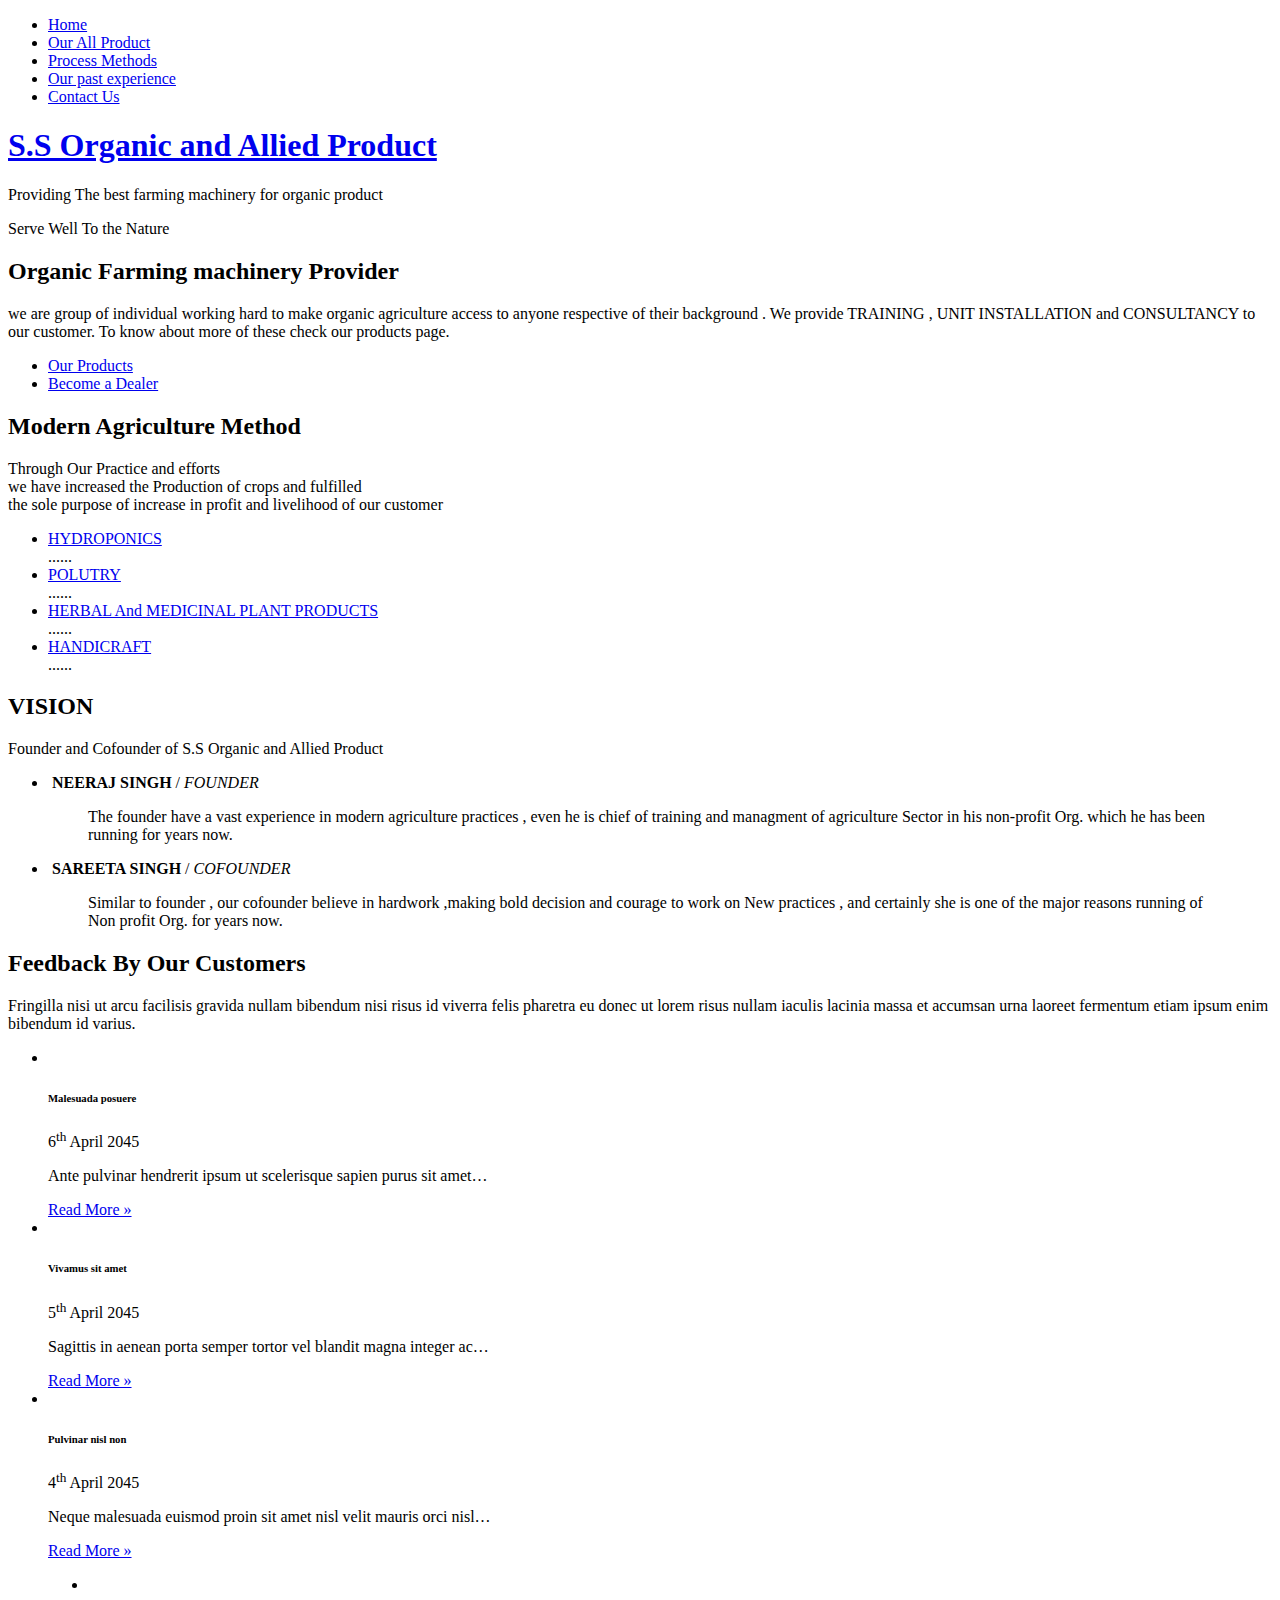
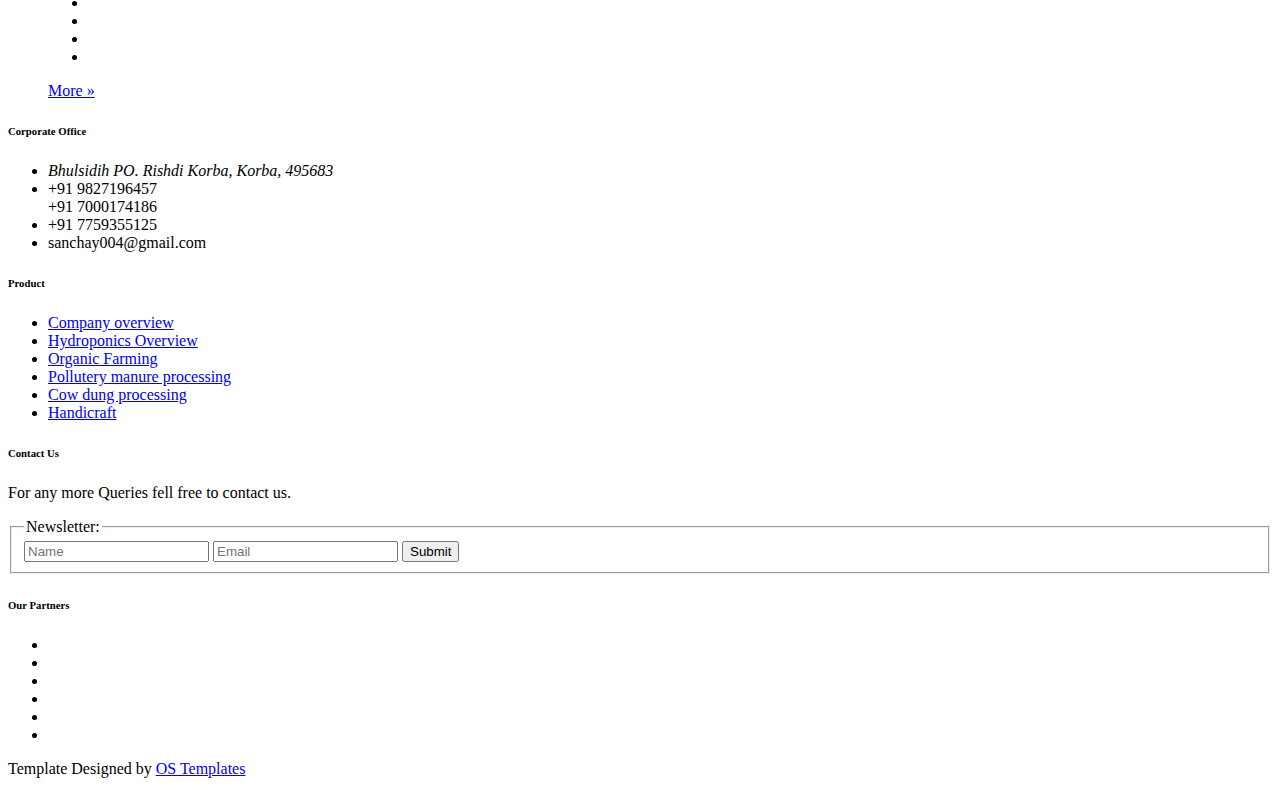
==== index.html @ 2d2027bc "fixed merging issue" ====
<!DOCTYPE html>

<html>
<head>
<title>S.S Organic and Allied Product </title>
<link rel = "icon" href =  "Image_assets\logo1.png"  type = "image/x-icon"> 
<meta charset="utf-8">
<meta name="viewport" content="width=device-width, initial-scale=1.0, maximum-scale=1.0, user-scalable=no">
<link href="code_assets/styles/layout.css" rel="stylesheet" type="text/css" media="all">
</head>
<body id="top">
<!-- ################################################################################################ -->
<!-- ################################################################################################ -->
<!-- ################################################################################################ -->
<!-- Top Background Image Wrapper -->
<div class="bgded" style="background-image:url('Image_assets/background.jpg');"> 
  <!-- ################################################################################################ -->
  <div class="wrapper overlay">
    <header id="header" class="hoc clear">
      <nav id="mainav" class="clear"> 
        <!--
         ###########################################
          <li class="active"><a href="index.html">Home</a></li>
          <li><a class="drop" href="#">Pages</a>
            <ul>
              <li><a href="pages/gallery.html">Gallery</a></li>
              <li><a href="pages/full-width.html">Full Width</a></li>
              <li><a href="pages/sidebar-left.html">Sidebar Left</a></li>
              <li><a href="pages/sidebar-right.html">Sidebar Right</a></li>
              <li><a href="pages/basic-grid.html">Basic Grid</a></li>
            </ul>
          </li>

          <li><a class="drop" href="#">Dropdown</a>
            <ul>
              <li><a href="#">Level 2</a></li>
              <li><a class="drop" href="#">Level 2 + Drop</a>
                <ul>
                  <li><a href="#">Level 3</a></li>
                  <li><a href="#">Level 3</a></li>
                  <li><a href="#">Level 3</a></li>
                </ul>
              </li>
              <li><a href="#">Level 2</a></li>
            </ul>
          </li>
          ##################################################### -->
          <ul class="clear">
            <li><a href="index.html">Home </a></li>
            <li><a href="product.html">Our All Product</a></li>
            <li><a href="process.html">Process Methods</a></li>
            <li><a href="past_experience.html">Our past experience </a></li>
            <li><a href="contact_us.html">Contact Us </a></li>
            </ul>
       
           <!-- ################################################################################################ -->
      </nav>
      <div id="logo"> 
        <!-- ################################################################################################ -->
        <h1><a href="index.html">S.S Organic and Allied Product</a></h1>
        <p>Providing The best farming machinery for organic product  </p>
        <!-- ################################################################################################ -->
      </div>
    </header>
  </div>
  <!-- ################################################################################################ -->
  <!-- ################################################################################################ -->
  <!-- ################################################################################################ -->
  <div id="pageintro" class="hoc clear"> 
    <!-- ################################################################################################ -->
    <article>
      <div class="introtxt">
        <p class="font-xs nospace"> Serve Well To the Nature </p>
        <h2 class="heading">Organic Farming machinery Provider</h2>
        <p>we are group of individual working hard to make organic agriculture  
           access to anyone respective of their background . We provide TRAINING , UNIT INSTALLATION and CONSULTANCY 
           to our customer. To know about more of these check our products page.
        </p>
      </div>
      <footer>
        <ul class="nospace inline pushright">
          <li><a class="btn inverse" href="#">Our Products</a></li>
          <li><a class="btn" href="#">Become a Dealer</a></li>
        </ul>
      </footer>
    </article>
    <!-- ################################################################################################ -->
  </div>
  <!-- ################################################################################################ -->
</div>
<!-- End Top Background Image Wrapper -->
<!-- ################################################################################################ -->
<!-- ################################################################################################ -->
<!-- ################################################################################################ -->
<div class="wrapper row3">
  <main class="hoc container clear"> 
    <!-- main body -->
    <!-- ################################################################################################ -->
    <div class="center btmspace-50">
      <h2 class="heading">Modern Agriculture Method</h2>
      <p> Through Our Practice and efforts  <br> we have increased the Production of crops and fulfilled <br> 
        the sole purpose of increase in profit and livelihood of our customer  </p>
    </div>
    <ul class="nospace group blocks">
      <li class="one_quarter first bgded overlay" style="background-image:url('Image_assets/hydroponic.png');"><a class="btn medium" href="#">HYDROPONICS</a><br>
        ......</li>
      <li class="one_quarter bgded overlay" style="background-image:url('Image_assets/polutery.png');"><a class="btn medium" href="#">POLUTRY</a><br>
        ......</li>
      <li class="one_quarter bgded overlay" style="background-image:url('Image_assets/herbel1.png');"><a class="btn medium" href="#">HERBAL And MEDICINAL PLANT PRODUCTS</a><br>
        ......</li>
      <li class="one_quarter bgded overlay" style="background-image:url('Image_assets/handicraft.png');"><a class="btn medium" href="#">HANDICRAFT</a><br>
        ......</li>
       
    </ul>
    <!-- ################################################################################################ -->
    <!-- / main body -->
    <div class="clear"></div>
  </main>
</div>
<!-- ################################################################################################ -->
<!-- ################################################################################################ -->
<!-- ################################################################################################ -->
<div class="bgded overlay" style="background-image:url('Image_assets/back1.png');">
  <section id="testimonials" class="hoc container clear"> 
    <!-- ################################################################################################ -->
    <div class="center btmspace-50">
      <h2 class="heading">VISION </h2>
      <p>Founder and Cofounder of S.S Organic and Allied Product  </p>
    </div>
    <ul class="nospace group">
      <li class="one_half first">
        <div class="clear"><img src="images/demo/80x80.png" alt=""> <span class="block"><strong>NEERAJ SINGH</strong> / <em>FOUNDER</em></span>
          <blockquote>
            The founder have a vast experience in modern agriculture practices , even he is chief of training and managment of agriculture Sector in
            his non-profit Org. which he has been running for years now.   
          </blockquote>
        </div>
      </li>
      <li class="one_half">
        <div class="clear"><img src="images/demo/80x80.png" alt=""> <span class="block"><strong>SAREETA SINGH</strong> / <em>COFOUNDER</em></span>
          <blockquote>
            Similar to founder , our cofounder believe in hardwork ,making bold decision and courage to work on New practices , and certainly she is 
            one of the major reasons running of Non profit Org. for years now.
          </blockquote>
        </div>
      </li>
    </ul>
    <!-- ################################################################################################ -->
  </section>
</div>
<!-- ################################################################################################ -->
<!-- ################################################################################################ -->
<!-- ################################################################################################ -->
<div class="wrapper row3">
  <section class="hoc container clear"> 
    <!-- ################################################################################################ -->
    <div class="center btmspace-50">
      <h2 class="heading">Feedback By Our Customers</h2>
      <p>Fringilla nisi ut arcu facilisis gravida nullam bibendum nisi risus id viverra felis pharetra eu donec ut lorem risus nullam iaculis lacinia massa et accumsan urna laoreet fermentum etiam ipsum enim bibendum id varius.</p>
    </div>
    <ul class="nospace elements">
      <li class="one_third first">
        <article><a href="#"><img src="images/demo/320x220.png" alt=""></a>
          <div class="txtwrap">
            <h6 class="heading">Malesuada posuere</h6>
            <time datetime="2045-04-06">6<sup>th</sup> April 2045</time>
            <p>Ante pulvinar hendrerit ipsum ut scelerisque sapien purus sit amet&hellip;</p>
            <footer><a href="#">Read More &raquo;</a></footer>
          </div>
        </article>
      </li>
      <li class="one_third">
        <article><a href="#"><img src="images/demo/320x220.png" alt=""></a>
          <div class="txtwrap">
            <h6 class="heading">Vivamus sit amet</h6>
            <time datetime="2045-04-05">5<sup>th</sup> April 2045</time>
            <p>Sagittis in aenean porta semper tortor vel blandit magna integer ac&hellip;</p>
            <footer><a href="#">Read More &raquo;</a></footer>
          </div>
        </article>
      </li>
      <li class="one_third">
        <article><a href="#"><img src="images/demo/320x220.png" alt=""></a>
          <div class="txtwrap">
            <h6 class="heading">Pulvinar nisl non</h6>
            <time datetime="2045-04-04">4<sup>th</sup> April 2045</time>
            <p>Neque malesuada euismod proin sit amet nisl velit mauris orci nisl&hellip;</p>
            <footer><a href="#">Read More &raquo;</a></footer>
          </div>
        </article>
      </li>
    </ul>
    <!-- ################################################################################################ -->
  </section>
</div>
<!-- ################################################################################################ -->
<!-- ################################################################################################ -->
<!-- ################################################################################################ -->
<div class="wrapper coloured">
  <div class="hoc clear"> 
    <!-- ################################################################################################ -->
    <figure id="logos">
      <ul class="nospace group">
        <li><a href="#"><img src="images/demo/logo.png" alt=""></a></li>
        <li><a href="#"><img src="images/demo/logo.png" alt=""></a></li>
        <li><a href="#"><img src="images/demo/logo.png" alt=""></a></li>
        <li><a href="#"><img src="images/demo/logo.png" alt=""></a></li>
        <li><a href="#"><img src="images/demo/logo.png" alt=""></a></li>
      </ul>
      <figcaption class="hidden"><a class="btn small" href="#">More &raquo;</a></figcaption>
    </figure>
    <!-- ################################################################################################ -->
  </div>
</div>
<!-- ################################################################################################ -->
<!-- ################################################################################################ -->
<!-- ################################################################################################ -->


<div class="wrapper row4">
  <footer id="footer" class="hoc clear"> 
    <!-- ################################################################################################ -->
    <div class="one_quarter first">
      <h6 class="title">Corporate Office</h6>
      <ul class="nospace linklist contact">
        <li><i class="fa fa-map-marker"></i>
          <address>
          Bhulsidih PO. Rishdi Korba, Korba, 495683
          </address>
        </li>
        <li><i class="fa fa-phone"></i> +91 9827196457<br>
          +91 7000174186</li>
        <li><i class="fa fa-fax"> </i> +91 7759355125 </li>
        <li><i class="fa fa-envelope-o"></i> sanchay004@gmail.com</li>
      </ul>
    </div>
   
    <div class="one_quarter">
      <h6 class="title">Product </h6>
      <ul class="nospace linklist">
        <li><a href="#"> Company overview</a></li>
        <li><a href="#">Hydroponics Overview</a></li>
        <li><a href="#"> Organic Farming</a></li>
        <li><a href="#">Pollutery manure processing  </a></li>
        <li><a href= "#">Cow dung processing </a></li>
        <li><a href="#">Handicraft</a></li>
        
      </ul>
    </div>
    
    <div class="one_quarter">
      <h6 class="title">Contact Us  </h6>
      <p class="btmspace-30">For any more Queries fell free to contact us.</p>
      <form method="post" action="#">
        <fieldset>
          <legend>Newsletter:</legend>
          <input class="btmspace-15" type="text" value="" placeholder="Name">
          <input class="btmspace-15" type="text" value="" placeholder="Email">
          <button type="submit" value="submit">Submit</button>
        </fieldset>
      </form>
    </div>
    <div class="one_quarter">
      <h6 class="title">Our Partners </h6>
      <ul class="nospace linklist">
        <li><a href="#"> </a></li>
        <li><a href="#"></a></li>
        <li><a href="#"> </a></li>
        <li><a href="#"> </a></li>
        <li><a href= "#"> </a></li>
        <li><a href="#"></a></li>
        
      </ul>
    </div>
    <!-- ################################################################################################ -->
  </footer>
</div>
<!-- ################################################################################################ -->
<!-- ################################################################################################ -->
<!-- ################################################################################################ -->
<div class="wrapper row5">
  <div id="copyright" class="hoc clear"> 
    <!-- ################################################################################################ -->
    
    <p class="fl_right">Template Designed by <a target="_blank" href="http://www.os-templates.com/" title="Free Website Templates">OS Templates</a></p>
    <!-- ################################################################################################ -->
  </div>
</div>
<!-- ################################################################################################ -->
<!-- ################################################################################################ -->
<!-- ################################################################################################ -->
<a id="backtotop" href="#top"><i class="fa fa-chevron-up"></i></a>
<!-- JAVASCRIPTS -->
<script src="layout/scripts/jquery.min.js"></script>
<script src="layout/scripts/jquery.backtotop.js"></script>
<script src="layout/scripts/jquery.mobilemenu.js"></script>
<!-- IE9 Placeholder Support -->
<script src="layout/scripts/jquery.placeholder.min.js"></script>
<!-- / IE9 Placeholder Support -->
</body>
</html>
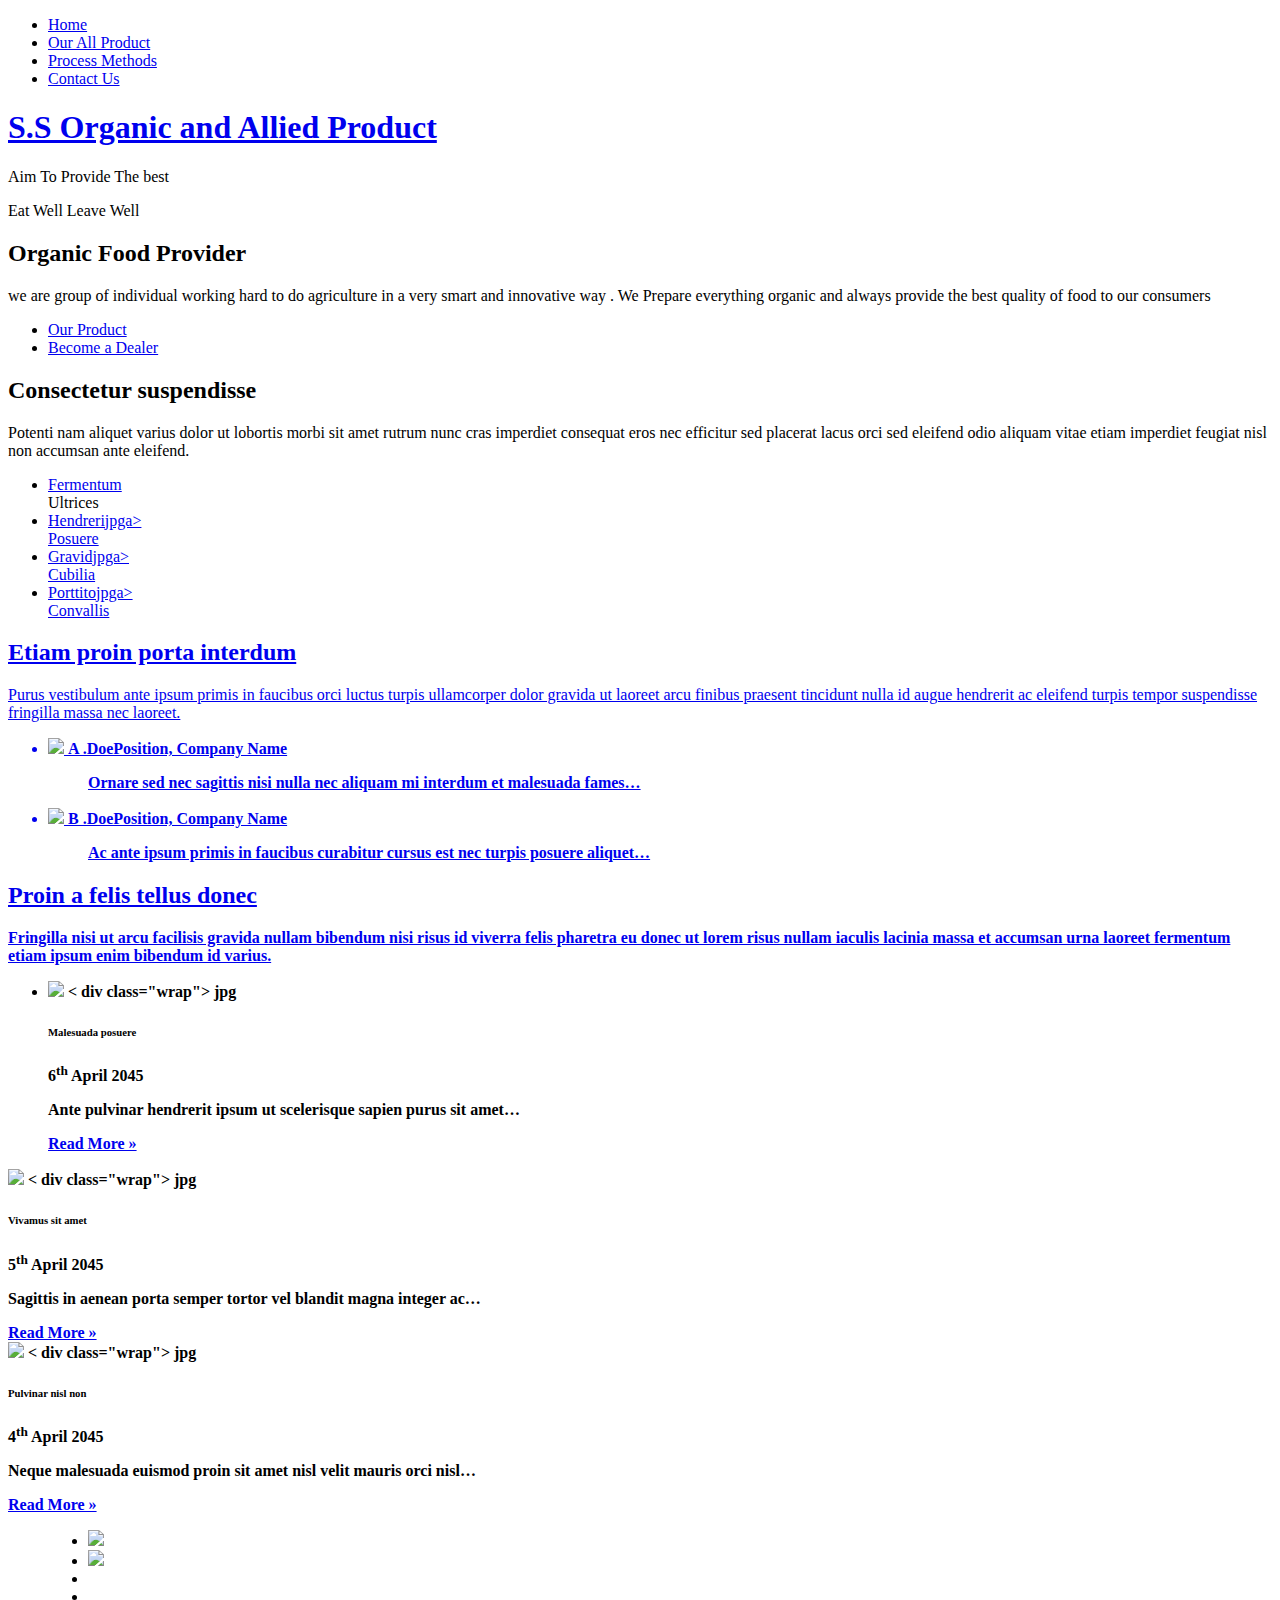
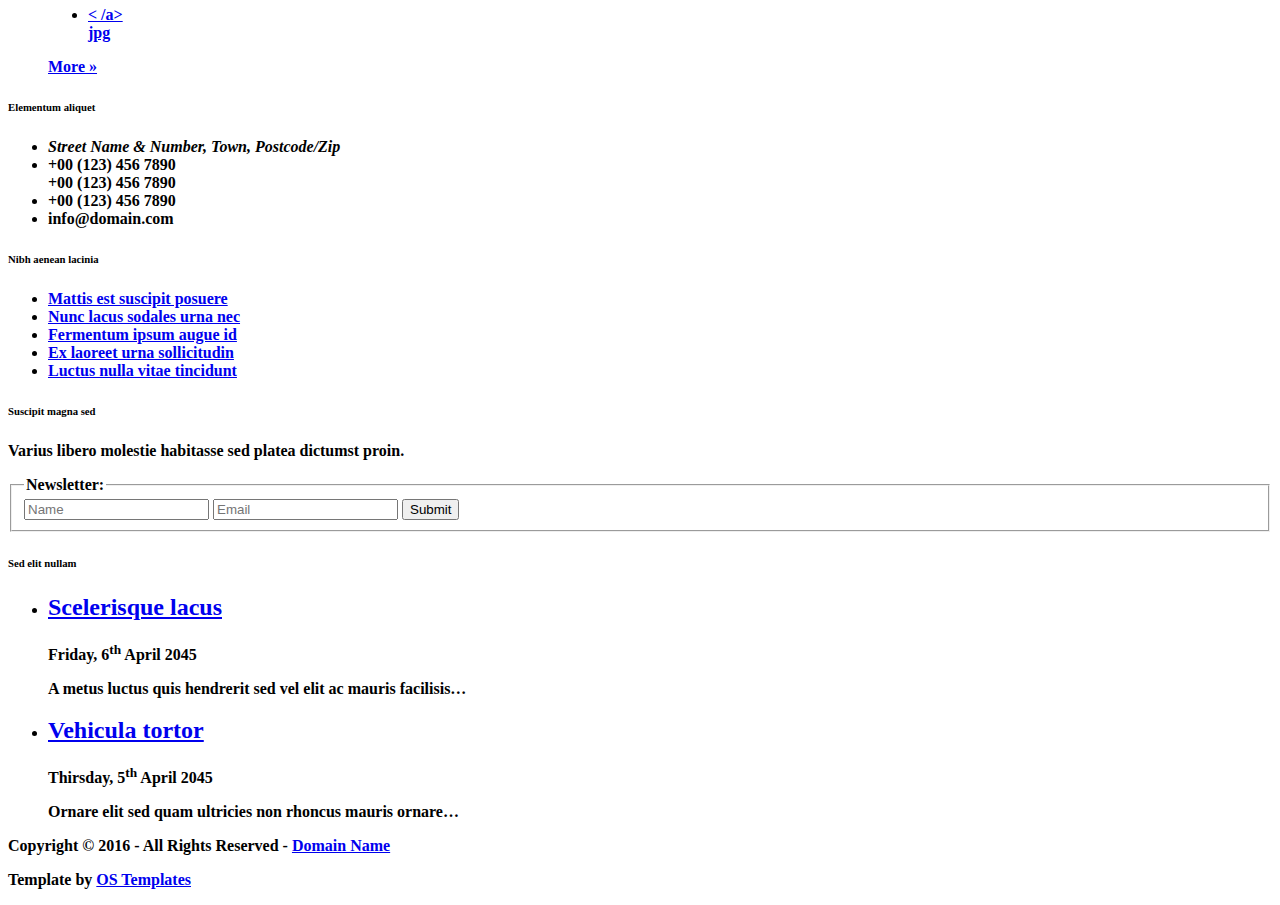
==== commit dc60169c: "minor_changes" ====
--- a/index.html
+++ b/index.html
@@ -3,7 +3,9 @@
 <html>
 <head>
 <title>S.S Organic and Allied Product </title>
-<link rel = "icon" href =  "Image_assets\logo1.png"  type = "image/x-icon"> 
+<link rel = "icon" href =  
+"\1.jpg" 
+        type = "image/x-icon"> 
 <meta charset="utf-8">
 <meta name="viewport" content="width=device-width, initial-scale=1.0, maximum-scale=1.0, user-scalable=no">
 <link href="code_assets/styles/layout.css" rel="stylesheet" type="text/css" media="all">
@@ -18,8 +20,7 @@
   <div class="wrapper overlay">
     <header id="header" class="hoc clear">
       <nav id="mainav" class="clear"> 
-        <!--
-         ###########################################
+        <!-- ###########################################
           <li class="active"><a href="index.html">Home</a></li>
           <li><a class="drop" href="#">Pages</a>
             <ul>
@@ -45,20 +46,19 @@
             </ul>
           </li>
           ##################################################### -->
-          <ul class="clear">
-            <li><a href="index.html">Home </a></li>
-            <li><a href="product.html">Our All Product</a></li>
-            <li><a href="process.html">Process Methods</a></li>
-            <li><a href="past_experience.html">Our past experience </a></li>
-            <li><a href="contact_us.html">Contact Us </a></li>
-            </ul>
+        <ul class="clear">
+          <li><a href="#">Home </a></li>
+          <li><a href="#">Our All Product</a></li>
+          <li><a href="#">Process Methods</a></li>
+          <li><a href="#">Contact Us </a></li>
+        </ul>
        
            <!-- ################################################################################################ -->
       </nav>
       <div id="logo"> 
         <!-- ################################################################################################ -->
         <h1><a href="index.html">S.S Organic and Allied Product</a></h1>
-        <p>Providing The best farming machinery for organic product  </p>
+        <p>Aim To Provide The best </p>
         <!-- ################################################################################################ -->
       </div>
     </header>
@@ -70,16 +70,15 @@
     <!-- ################################################################################################ -->
     <article>
       <div class="introtxt">
-        <p class="font-xs nospace"> Serve Well To the Nature </p>
-        <h2 class="heading">Organic Farming machinery Provider</h2>
-        <p>we are group of individual working hard to make organic agriculture  
-           access to anyone respective of their background . We provide TRAINING , UNIT INSTALLATION and CONSULTANCY 
-           to our customer. To know about more of these check our products page.
-        </p>
+        <p class="font-xs nospace">Eat Well Leave Well </p>
+        <h2 class="heading">Organic Food Provider</h2>
+        <p>we are group of individual working hard to do agriculture in 
+           a very smart and innovative way . We Prepare everything organic 
+            and always provide the best quality of food to our consumers </p>
       </div>
       <footer>
         <ul class="nospace inline pushright">
-          <li><a class="btn inverse" href="#">Our Products</a></li>
+          <li><a class="btn inverse" href="#">Our Product</a></li>
           <li><a class="btn" href="#">Become a Dealer</a></li>
         </ul>
       </footer>
@@ -97,20 +96,18 @@
     <!-- main body -->
     <!-- ################################################################################################ -->
     <div class="center btmspace-50">
-      <h2 class="heading">Modern Agriculture Method</h2>
-      <p> Through Our Practice and efforts  <br> we have increased the Production of crops and fulfilled <br> 
-        the sole purpose of increase in profit and livelihood of our customer  </p>
+      <h2 class="heading">Consectetur suspendisse</h2>
+      <p>Potenti nam aliquet varius dolor ut lobortis morbi sit amet rutrum nunc cras imperdiet consequat eros nec efficitur sed placerat lacus orci sed eleifend odio aliquam vitae etiam imperdiet feugiat nisl non accumsan ante eleifend.</p>
     </div>
     <ul class="nospace group blocks">
-      <li class="one_quarter first bgded overlay" style="background-image:url('Image_assets/hydroponic.png');"><a class="btn medium" href="#">HYDROPONICS</a><br>
-        ......</li>
-      <li class="one_quarter bgded overlay" style="background-image:url('Image_assets/polutery.png');"><a class="btn medium" href="#">POLUTRY</a><br>
-        ......</li>
-      <li class="one_quarter bgded overlay" style="background-image:url('Image_assets/herbel1.png');"><a class="btn medium" href="#">HERBAL And MEDICINAL PLANT PRODUCTS</a><br>
-        ......</li>
-      <li class="one_quarter bgded overlay" style="background-image:url('Image_assets/handicraft.png');"><a class="btn medium" href="#">HANDICRAFT</a><br>
-        ......</li>
-       
+      <li class="one_quarter first bgded overlay" style="background-image:url('Image_assets/1.jpg');"><a class="btn medium" href="#">Fermentum</a><br>
+        Ultrices</li>
+      <li class="one_quarter bgded overlay" style="background-image:url('Image_assets\background"><a class="btn medium" href=" #">Hendrerijpga><br>
+        Posuere</li>
+      <li class="one_quarter bgded overlay" style="background-image:url('Image_assets\background"><a class="btn medium" href ="#">Gravidjpga><br>
+        Cubilia</li>
+      <li class="one_quarter bgded overlay" style="background-image:url('Image_assets\background"><a class="btn medium" href=" #">Porttitojpga><br>
+        Convallis</li>
     </ul>
     <!-- ################################################################################################ -->
     <!-- / main body -->
@@ -120,28 +117,22 @@
 <!-- ################################################################################################ -->
 <!-- ################################################################################################ -->
 <!-- ################################################################################################ -->
-<div class="bgded overlay" style="background-image:url('Image_assets/back1.png');">
+<div class="bgded overlay" style="background-image:url('Image_assets \backgroundjpgg');">
   <section id="testimonials" class="hoc container clear"> 
     <!-- ################################################################################################ -->
     <div class="center btmspace-50">
-      <h2 class="heading">VISION </h2>
-      <p>Founder and Cofounder of S.S Organic and Allied Product  </p>
+      <h2 class="heading">Etiam proin porta interdum</h2>
+      <p>Purus vestibulum ante ipsum primis in faucibus orci luctus turpis ullamcorper dolor gravida ut laoreet arcu finibus praesent tincidunt nulla id augue hendrerit ac eleifend turpis tempor suspendisse fringilla massa nec laoreet.</p>
     </div>
     <ul class="nospace group">
       <li class="one_half first">
-        <div class="clear"><img src="images/demo/80x80.png" alt=""> <span class="block"><strong>NEERAJ SINGH</strong> / <em>FOUNDER</em></span>
-          <blockquote>
-            The founder have a vast experience in modern agriculture practices , even he is chief of training and managment of agriculture Sector in
-            his non-profit Org. which he has been running for years now.   
-          </blockquote>
+        <div class="clear"><img src="Image_assets\background=""> <span class="block"><strong>A .Doe</stron/ <em>Position, Company Name</em><jpg/span>
+          <blockquote>Ornare sed nec sagittis nisi nulla nec aliquam mi interdum et malesuada fames&hellip;</blockquote>
         </div>
       </li>
       <li class="one_half">
-        <div class="clear"><img src="images/demo/80x80.png" alt=""> <span class="block"><strong>SAREETA SINGH</strong> / <em>COFOUNDER</em></span>
-          <blockquote>
-            Similar to founder , our cofounder believe in hardwork ,making bold decision and courage to work on New practices , and certainly she is 
-            one of the major reasons running of Non profit Org. for years now.
-          </blockquote>
+        <div class="clear"><img src="Image_assets\background=""> <span class="block"><strong>B .Doe</stron/ <em>Position, Company Name</em><jpg/span>
+          <blockquote>Ac ante ipsum primis in faucibus curabitur cursus est nec turpis posuere aliquet&hellip;</blockquote>
         </div>
       </li>
     </ul>
@@ -155,14 +146,14 @@
   <section class="hoc container clear"> 
     <!-- ################################################################################################ -->
     <div class="center btmspace-50">
-      <h2 class="heading">Feedback By Our Customers</h2>
+      <h2 class="heading">Proin a felis tellus donec</h2>
       <p>Fringilla nisi ut arcu facilisis gravida nullam bibendum nisi risus id viverra felis pharetra eu donec ut lorem risus nullam iaculis lacinia massa et accumsan urna laoreet fermentum etiam ipsum enim bibendum id varius.</p>
     </div>
     <ul class="nospace elements">
       <li class="one_third first">
-        <article><a href="#"><img src="images/demo/320x220.png" alt=""></a>
-          <div class="txtwrap">
-            <h6 class="heading">Malesuada posuere</h6>
+        <article><a href="#"><img src="Image_assets\backgroundlt=""></a>
+          < div class="wrap">
+         jpg   <h6 class="heading">Malesuada posuere</h6>
             <time datetime="2045-04-06">6<sup>th</sup> April 2045</time>
             <p>Ante pulvinar hendrerit ipsum ut scelerisque sapien purus sit amet&hellip;</p>
             <footer><a href="#">Read More &raquo;</a></footer>
@@ -170,9 +161,9 @@
         </article>
       </li>
       <li class="one_third">
-        <article><a href="#"><img src="images/demo/320x220.png" alt=""></a>
-          <div class="txtwrap">
-            <h6 class="heading">Vivamus sit amet</h6>
+        <article><a href="#"><img src="Image_assets\backgroundlt=""></a>
+          < div class="wrap">
+         jpg   <h6 class="heading">Vivamus sit amet</h6>
             <time datetime="2045-04-05">5<sup>th</sup> April 2045</time>
             <p>Sagittis in aenean porta semper tortor vel blandit magna integer ac&hellip;</p>
             <footer><a href="#">Read More &raquo;</a></footer>
@@ -180,9 +171,9 @@
         </article>
       </li>
       <li class="one_third">
-        <article><a href="#"><img src="images/demo/320x220.png" alt=""></a>
-          <div class="txtwrap">
-            <h6 class="heading">Pulvinar nisl non</h6>
+        <article><a href="#"><img src="Image_assets\backgroundlt=""></a>
+          < div class="wrap">
+         jpg   <h6 class="heading">Pulvinar nisl non</h6>
             <time datetime="2045-04-04">4<sup>th</sup> April 2045</time>
             <p>Neque malesuada euismod proin sit amet nisl velit mauris orci nisl&hellip;</p>
             <footer><a href="#">Read More &raquo;</a></footer>
@@ -201,12 +192,12 @@
     <!-- ################################################################################################ -->
     <figure id="logos">
       <ul class="nospace group">
-        <li><a href="#"><img src="images/demo/logo.png" alt=""></a></li>
-        <li><a href="#"><img src="images/demo/logo.png" alt=""></a></li>
-        <li><a href="#"><img src="images/demo/logo.png" alt=""></a></li>
-        <li><a href="#"><img src="images/demo/logo.png" alt=""></a></li>
-        <li><a href="#"><img src="images/demo/logo.png" alt=""></a></li>
-      </ul>
+        <li><a href="#"><img src="Image_assets\background""></a></li>
+        <li><a href="#"><img  src="Imagesets\background""></a></li>
+        <li><a href="#"><ijpgmg  src="Imagesets\background""></a></li>
+        <li><a href="#"><ijpgmg  src="Imagesets\background""></a></li>
+        <li><a href="#"><ijpgmg  src="Imagesets\background"">< /a></li>
+  jpg </ul>
       <figcaption class="hidden"><a class="btn small" href="#">More &raquo;</a></figcaption>
     </figure>
     <!-- ################################################################################################ -->
@@ -215,42 +206,36 @@
 <!-- ################################################################################################ -->
 <!-- ################################################################################################ -->
 <!-- ################################################################################################ -->
-
-
 <div class="wrapper row4">
   <footer id="footer" class="hoc clear"> 
     <!-- ################################################################################################ -->
     <div class="one_quarter first">
-      <h6 class="title">Corporate Office</h6>
+      <h6 class="title">Elementum aliquet</h6>
       <ul class="nospace linklist contact">
         <li><i class="fa fa-map-marker"></i>
           <address>
-          Bhulsidih PO. Rishdi Korba, Korba, 495683
+          Street Name &amp; Number, Town, Postcode/Zip
           </address>
         </li>
-        <li><i class="fa fa-phone"></i> +91 9827196457<br>
-          +91 7000174186</li>
-        <li><i class="fa fa-fax"> </i> +91 7759355125 </li>
-        <li><i class="fa fa-envelope-o"></i> sanchay004@gmail.com</li>
+        <li><i class="fa fa-phone"></i> +00 (123) 456 7890<br>
+          +00 (123) 456 7890</li>
+        <li><i class="fa fa-fax"></i> +00 (123) 456 7890</li>
+        <li><i class="fa fa-envelope-o"></i> info@domain.com</li>
       </ul>
     </div>
-   
     <div class="one_quarter">
-      <h6 class="title">Product </h6>
+      <h6 class="title">Nibh aenean lacinia</h6>
       <ul class="nospace linklist">
-        <li><a href="#"> Company overview</a></li>
-        <li><a href="#">Hydroponics Overview</a></li>
-        <li><a href="#"> Organic Farming</a></li>
-        <li><a href="#">Pollutery manure processing  </a></li>
-        <li><a href= "#">Cow dung processing </a></li>
-        <li><a href="#">Handicraft</a></li>
-        
+        <li><a href="#">Mattis est suscipit posuere</a></li>
+        <li><a href="#">Nunc lacus sodales urna nec</a></li>
+        <li><a href="#">Fermentum ipsum augue id</a></li>
+        <li><a href="#">Ex laoreet urna sollicitudin</a></li>
+        <li><a href="#">Luctus nulla vitae tincidunt</a></li>
       </ul>
     </div>
-    
     <div class="one_quarter">
-      <h6 class="title">Contact Us  </h6>
-      <p class="btmspace-30">For any more Queries fell free to contact us.</p>
+      <h6 class="title">Suscipit magna sed</h6>
+      <p class="btmspace-30">Varius libero molestie habitasse sed platea dictumst proin.</p>
       <form method="post" action="#">
         <fieldset>
           <legend>Newsletter:</legend>
@@ -261,15 +246,22 @@
       </form>
     </div>
     <div class="one_quarter">
-      <h6 class="title">Our Partners </h6>
+      <h6 class="title">Sed elit nullam</h6>
       <ul class="nospace linklist">
-        <li><a href="#"> </a></li>
-        <li><a href="#"></a></li>
-        <li><a href="#"> </a></li>
-        <li><a href="#"> </a></li>
-        <li><a href= "#"> </a></li>
-        <li><a href="#"></a></li>
-        
+        <li>
+          <article>
+            <h2 class="nospace font-x1"><a href="#">Scelerisque lacus </a></h2>
+            <time class="font-xs block btmspace-10" datetime="2045-04-06">Friday, 6<sup>th</sup> April 2045</time>
+            <p class="nospace">A metus luctus quis hendrerit sed vel elit ac mauris facilisis&hellip;</p>
+          </article>
+        </li>
+        <li>
+          <article>
+            <h2 class="nospace font-x1"><a href="#">Vehicula tortor</a></h2>
+            <time class="font-xs block btmspace-10" datetime="2045-04-05">Thirsday, 5<sup>th</sup> April 2045</time>
+            <p class="nospace">Ornare elit sed quam ultricies non rhoncus mauris ornare&hellip;</p>
+          </article>
+        </li>
       </ul>
     </div>
     <!-- ################################################################################################ -->
@@ -281,8 +273,8 @@
 <div class="wrapper row5">
   <div id="copyright" class="hoc clear"> 
     <!-- ################################################################################################ -->
-    
-    <p class="fl_right">Template Designed by <a target="_blank" href="http://www.os-templates.com/" title="Free Website Templates">OS Templates</a></p>
+    <p class="fl_left">Copyright &copy; 2016 - All Rights Reserved - <a href="#">Domain Name</a></p>
+    <p class="fl_right">Template by <a target="_blank" href="http://www.os-templates.com/" title="Free Website Templates">OS Templates</a></p>
     <!-- ################################################################################################ -->
   </div>
 </div>
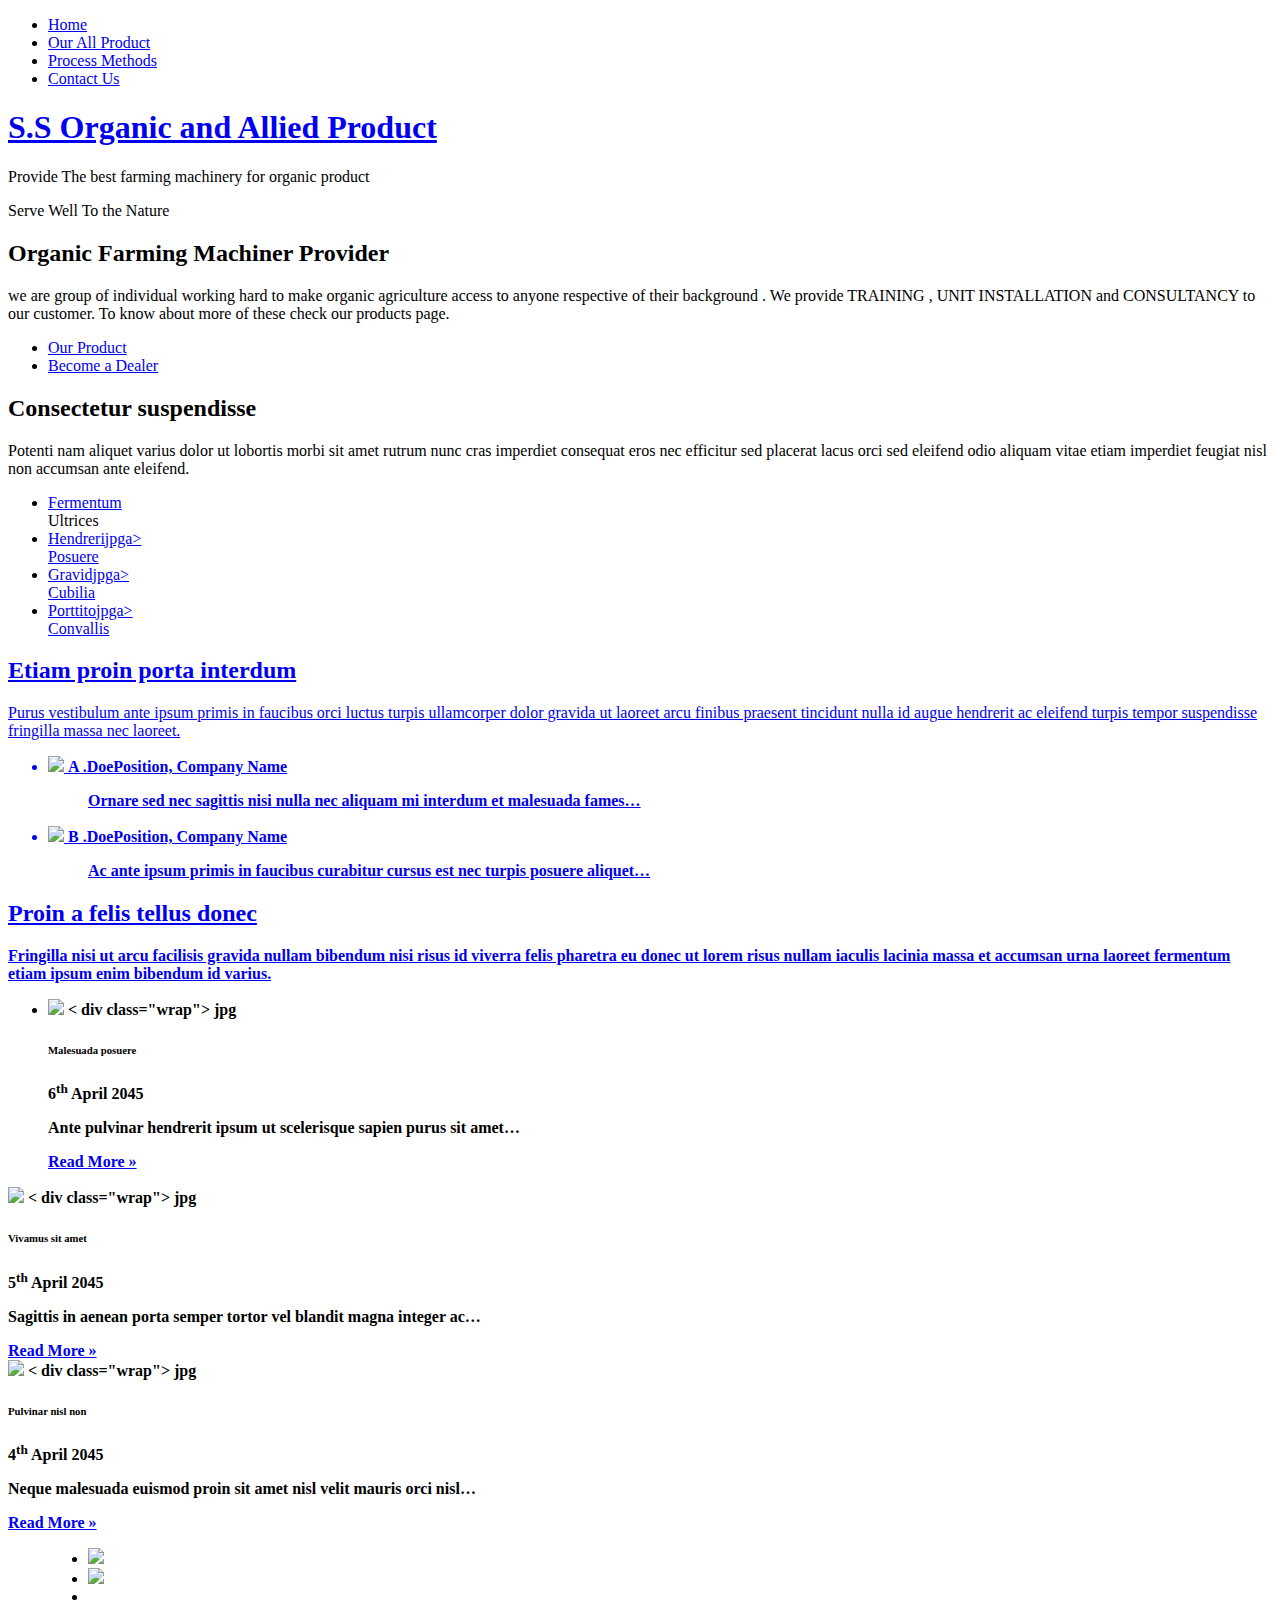
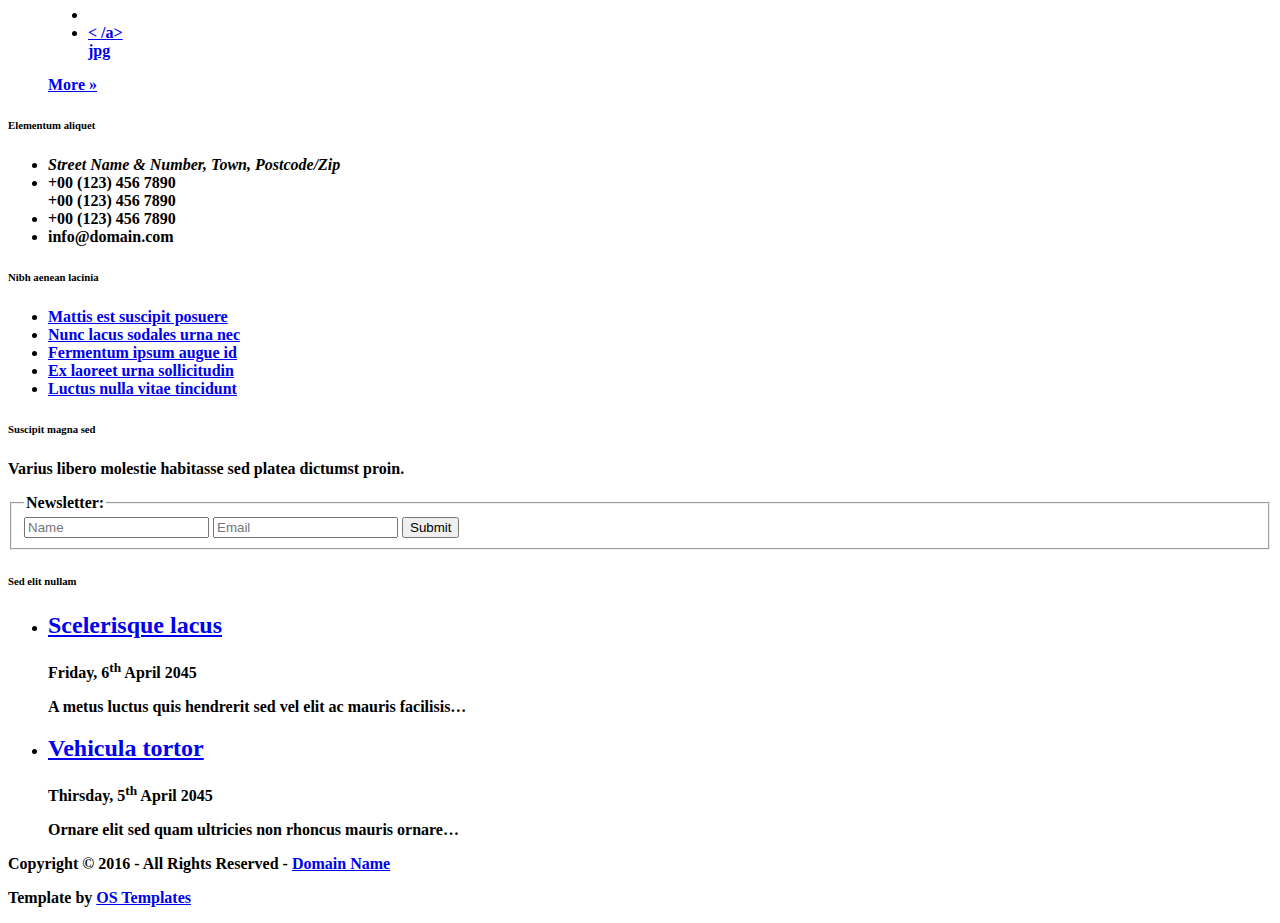
==== commit 90b67026: "fixed the issue of the logo" ====
--- a/index.html
+++ b/index.html
@@ -4,7 +4,7 @@
 <head>
 <title>S.S Organic and Allied Product </title>
 <link rel = "icon" href =  
-"\1.jpg" 
+"Image_assets\logo1.png" 
         type = "image/x-icon"> 
 <meta charset="utf-8">
 <meta name="viewport" content="width=device-width, initial-scale=1.0, maximum-scale=1.0, user-scalable=no">
@@ -58,7 +58,7 @@
       <div id="logo"> 
         <!-- ################################################################################################ -->
         <h1><a href="index.html">S.S Organic and Allied Product</a></h1>
-        <p>Aim To Provide The best </p>
+        <p>Provide The best farming machinery for organic product  </p>
         <!-- ################################################################################################ -->
       </div>
     </header>
@@ -70,11 +70,12 @@
     <!-- ################################################################################################ -->
     <article>
       <div class="introtxt">
-        <p class="font-xs nospace">Eat Well Leave Well </p>
-        <h2 class="heading">Organic Food Provider</h2>
-        <p>we are group of individual working hard to do agriculture in 
-           a very smart and innovative way . We Prepare everything organic 
-            and always provide the best quality of food to our consumers </p>
+        <p class="font-xs nospace"> Serve Well To the Nature </p>
+        <h2 class="heading">Organic Farming Machiner Provider</h2>
+        <p>we are group of individual working hard to make organic agriculture  
+           access to anyone respective of their background . We provide TRAINING , UNIT INSTALLATION and CONSULTANCY 
+           to our customer. To know about more of these check our products page.
+        </p>
       </div>
       <footer>
         <ul class="nospace inline pushright">
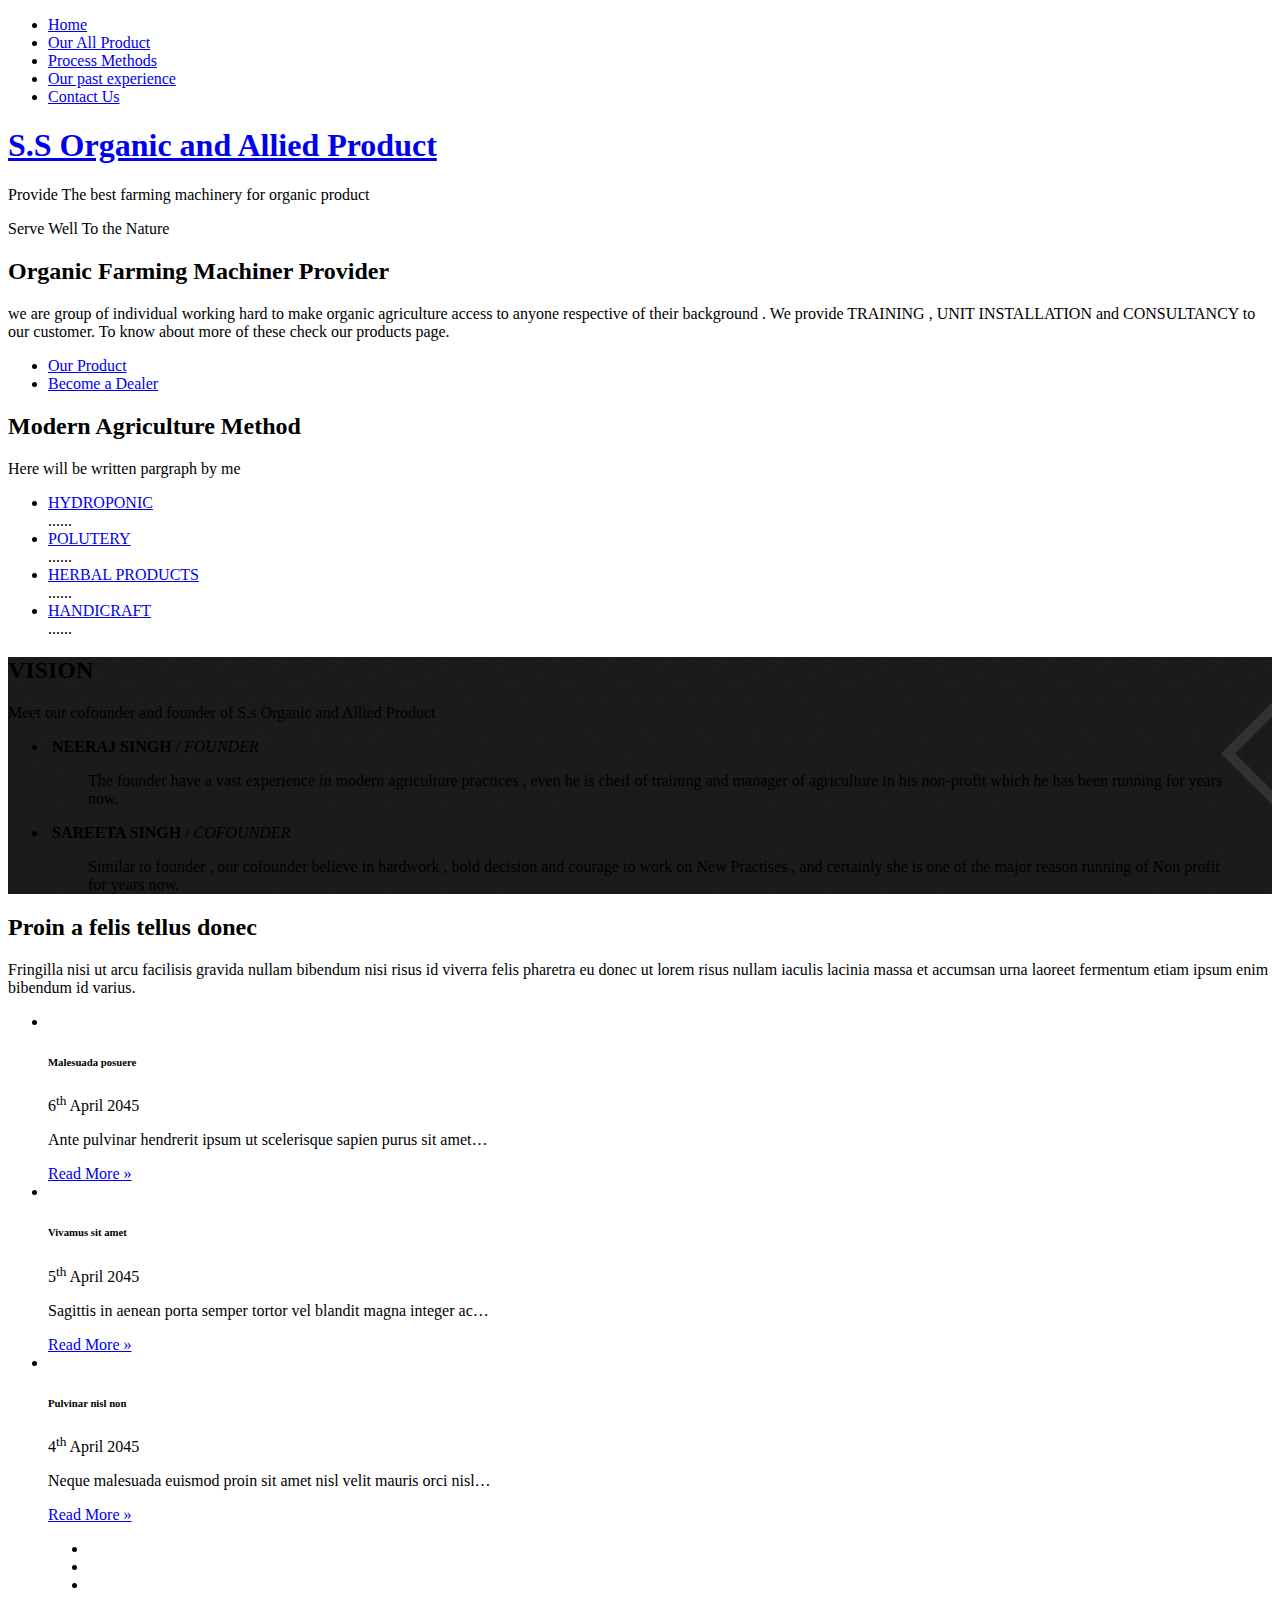
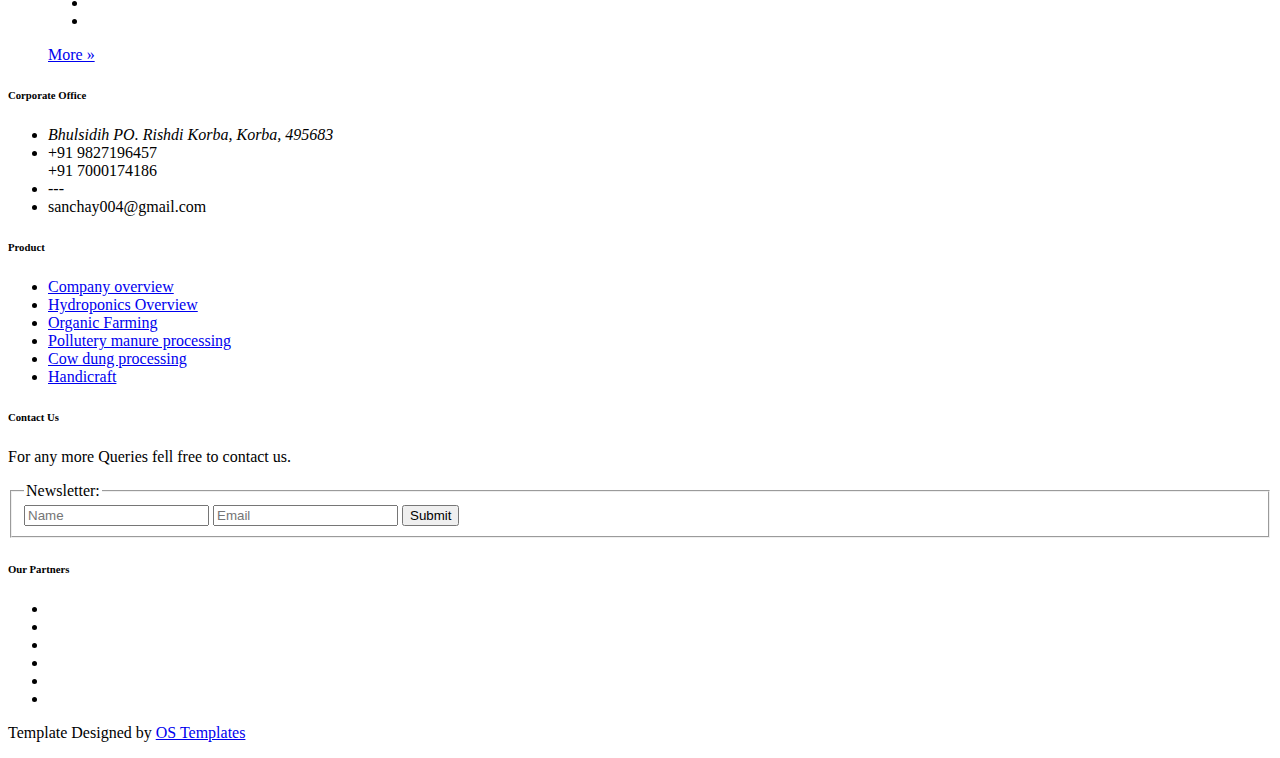
==== commit e311e08c: "changes that required" ====
--- a/index.html
+++ b/index.html
@@ -3,9 +3,7 @@
 <html>
 <head>
 <title>S.S Organic and Allied Product </title>
-<link rel = "icon" href =  
-"Image_assets\logo1.png" 
-        type = "image/x-icon"> 
+<link rel = "icon" href =  "Image_assets\logo1.png"  type = "image/x-icon"> 
 <meta charset="utf-8">
 <meta name="viewport" content="width=device-width, initial-scale=1.0, maximum-scale=1.0, user-scalable=no">
 <link href="code_assets/styles/layout.css" rel="stylesheet" type="text/css" media="all">
@@ -20,7 +18,8 @@
   <div class="wrapper overlay">
     <header id="header" class="hoc clear">
       <nav id="mainav" class="clear"> 
-        <!-- ###########################################
+        <!--
+         ###########################################
           <li class="active"><a href="index.html">Home</a></li>
           <li><a class="drop" href="#">Pages</a>
             <ul>
@@ -50,6 +49,7 @@
           <li><a href="#">Home </a></li>
           <li><a href="#">Our All Product</a></li>
           <li><a href="#">Process Methods</a></li>
+          <li><a href="past experience.html">Our past experience </a></li>
           <li><a href="#">Contact Us </a></li>
         </ul>
        
@@ -97,18 +97,18 @@
     <!-- main body -->
     <!-- ################################################################################################ -->
     <div class="center btmspace-50">
-      <h2 class="heading">Consectetur suspendisse</h2>
-      <p>Potenti nam aliquet varius dolor ut lobortis morbi sit amet rutrum nunc cras imperdiet consequat eros nec efficitur sed placerat lacus orci sed eleifend odio aliquam vitae etiam imperdiet feugiat nisl non accumsan ante eleifend.</p>
+      <h2 class="heading">Modern Agriculture Method</h2>
+      <p>Here will be written pargraph by me </p>
     </div>
     <ul class="nospace group blocks">
-      <li class="one_quarter first bgded overlay" style="background-image:url('Image_assets/1.jpg');"><a class="btn medium" href="#">Fermentum</a><br>
-        Ultrices</li>
-      <li class="one_quarter bgded overlay" style="background-image:url('Image_assets\background"><a class="btn medium" href=" #">Hendrerijpga><br>
-        Posuere</li>
-      <li class="one_quarter bgded overlay" style="background-image:url('Image_assets\background"><a class="btn medium" href ="#">Gravidjpga><br>
-        Cubilia</li>
-      <li class="one_quarter bgded overlay" style="background-image:url('Image_assets\background"><a class="btn medium" href=" #">Porttitojpga><br>
-        Convallis</li>
+      <li class="one_quarter first bgded overlay" style="background-image:url('Image_assets/hydroponic.png');"><a class="btn medium" href="#">HYDROPONIC</a><br>
+        ......</li>
+      <li class="one_quarter bgded overlay" style="background-image:url('Image_assets/polutery.png');"><a class="btn medium" href="#">POLUTERY</a><br>
+        ......</li>
+      <li class="one_quarter bgded overlay" style="background-image:url('Image_assets/herbel1.png');"><a class="btn medium" href="#">HERBAL PRODUCTS</a><br>
+        ......</li>
+      <li class="one_quarter bgded overlay" style="background-image:url('Image_assets/handicraft.png');"><a class="btn medium" href="#">HANDICRAFT</a><br>
+        ......</li>
     </ul>
     <!-- ################################################################################################ -->
     <!-- / main body -->
@@ -118,22 +118,28 @@
 <!-- ################################################################################################ -->
 <!-- ################################################################################################ -->
 <!-- ################################################################################################ -->
-<div class="bgded overlay" style="background-image:url('Image_assets \backgroundjpgg');">
+<div class="bgded overlay" style="background-image:url('Image_assets/back1.png');">
   <section id="testimonials" class="hoc container clear"> 
     <!-- ################################################################################################ -->
     <div class="center btmspace-50">
-      <h2 class="heading">Etiam proin porta interdum</h2>
-      <p>Purus vestibulum ante ipsum primis in faucibus orci luctus turpis ullamcorper dolor gravida ut laoreet arcu finibus praesent tincidunt nulla id augue hendrerit ac eleifend turpis tempor suspendisse fringilla massa nec laoreet.</p>
+      <h2 class="heading">VISION </h2>
+      <p>Meet our cofounder and founder of S.s Organic and Allied Product  </p>
     </div>
     <ul class="nospace group">
       <li class="one_half first">
-        <div class="clear"><img src="Image_assets\background=""> <span class="block"><strong>A .Doe</stron/ <em>Position, Company Name</em><jpg/span>
-          <blockquote>Ornare sed nec sagittis nisi nulla nec aliquam mi interdum et malesuada fames&hellip;</blockquote>
+        <div class="clear"><img src="images/demo/80x80.png" alt=""> <span class="block"><strong>NEERAJ SINGH</strong> / <em>FOUNDER</em></span>
+          <blockquote>
+            The founder have a vast experience in modern agriculture practices , even he is cheif of training and manager of agriculture in
+            his non-profit which he has been running for years now.   
+          </blockquote>
         </div>
       </li>
       <li class="one_half">
-        <div class="clear"><img src="Image_assets\background=""> <span class="block"><strong>B .Doe</stron/ <em>Position, Company Name</em><jpg/span>
-          <blockquote>Ac ante ipsum primis in faucibus curabitur cursus est nec turpis posuere aliquet&hellip;</blockquote>
+        <div class="clear"><img src="images/demo/80x80.png" alt=""> <span class="block"><strong>SAREETA SINGH</strong> / <em>COFOUNDER</em></span>
+          <blockquote>
+            Similar to founder , our cofounder believe in hardwork , bold decision and courage to work on New Practises , and certainly she is 
+            one of the major reason running of Non profit for years now.
+          </blockquote>
         </div>
       </li>
     </ul>
@@ -152,9 +158,9 @@
     </div>
     <ul class="nospace elements">
       <li class="one_third first">
-        <article><a href="#"><img src="Image_assets\backgroundlt=""></a>
-          < div class="wrap">
-         jpg   <h6 class="heading">Malesuada posuere</h6>
+        <article><a href="#"><img src="images/demo/320x220.png" alt=""></a>
+          <div class="txtwrap">
+            <h6 class="heading">Malesuada posuere</h6>
             <time datetime="2045-04-06">6<sup>th</sup> April 2045</time>
             <p>Ante pulvinar hendrerit ipsum ut scelerisque sapien purus sit amet&hellip;</p>
             <footer><a href="#">Read More &raquo;</a></footer>
@@ -162,9 +168,9 @@
         </article>
       </li>
       <li class="one_third">
-        <article><a href="#"><img src="Image_assets\backgroundlt=""></a>
-          < div class="wrap">
-         jpg   <h6 class="heading">Vivamus sit amet</h6>
+        <article><a href="#"><img src="images/demo/320x220.png" alt=""></a>
+          <div class="txtwrap">
+            <h6 class="heading">Vivamus sit amet</h6>
             <time datetime="2045-04-05">5<sup>th</sup> April 2045</time>
             <p>Sagittis in aenean porta semper tortor vel blandit magna integer ac&hellip;</p>
             <footer><a href="#">Read More &raquo;</a></footer>
@@ -172,9 +178,9 @@
         </article>
       </li>
       <li class="one_third">
-        <article><a href="#"><img src="Image_assets\backgroundlt=""></a>
-          < div class="wrap">
-         jpg   <h6 class="heading">Pulvinar nisl non</h6>
+        <article><a href="#"><img src="images/demo/320x220.png" alt=""></a>
+          <div class="txtwrap">
+            <h6 class="heading">Pulvinar nisl non</h6>
             <time datetime="2045-04-04">4<sup>th</sup> April 2045</time>
             <p>Neque malesuada euismod proin sit amet nisl velit mauris orci nisl&hellip;</p>
             <footer><a href="#">Read More &raquo;</a></footer>
@@ -193,12 +199,12 @@
     <!-- ################################################################################################ -->
     <figure id="logos">
       <ul class="nospace group">
-        <li><a href="#"><img src="Image_assets\background""></a></li>
-        <li><a href="#"><img  src="Imagesets\background""></a></li>
-        <li><a href="#"><ijpgmg  src="Imagesets\background""></a></li>
-        <li><a href="#"><ijpgmg  src="Imagesets\background""></a></li>
-        <li><a href="#"><ijpgmg  src="Imagesets\background"">< /a></li>
-  jpg </ul>
+        <li><a href="#"><img src="images/demo/logo.png" alt=""></a></li>
+        <li><a href="#"><img src="images/demo/logo.png" alt=""></a></li>
+        <li><a href="#"><img src="images/demo/logo.png" alt=""></a></li>
+        <li><a href="#"><img src="images/demo/logo.png" alt=""></a></li>
+        <li><a href="#"><img src="images/demo/logo.png" alt=""></a></li>
+      </ul>
       <figcaption class="hidden"><a class="btn small" href="#">More &raquo;</a></figcaption>
     </figure>
     <!-- ################################################################################################ -->
@@ -207,36 +213,42 @@
 <!-- ################################################################################################ -->
 <!-- ################################################################################################ -->
 <!-- ################################################################################################ -->
+
+
 <div class="wrapper row4">
   <footer id="footer" class="hoc clear"> 
     <!-- ################################################################################################ -->
     <div class="one_quarter first">
-      <h6 class="title">Elementum aliquet</h6>
+      <h6 class="title">Corporate Office</h6>
       <ul class="nospace linklist contact">
         <li><i class="fa fa-map-marker"></i>
           <address>
-          Street Name &amp; Number, Town, Postcode/Zip
+          Bhulsidih PO. Rishdi Korba, Korba, 495683
           </address>
         </li>
-        <li><i class="fa fa-phone"></i> +00 (123) 456 7890<br>
-          +00 (123) 456 7890</li>
-        <li><i class="fa fa-fax"></i> +00 (123) 456 7890</li>
-        <li><i class="fa fa-envelope-o"></i> info@domain.com</li>
-      </ul>
-    </div>
+        <li><i class="fa fa-phone"></i> +91 9827196457<br>
+          +91 7000174186</li>
+        <li><i class="fa fa-fax"> </i> --- </li>
+        <li><i class="fa fa-envelope-o"></i> sanchay004@gmail.com</li>
+      </ul>
+    </div>
+   
     <div class="one_quarter">
-      <h6 class="title">Nibh aenean lacinia</h6>
+      <h6 class="title">Product </h6>
       <ul class="nospace linklist">
-        <li><a href="#">Mattis est suscipit posuere</a></li>
-        <li><a href="#">Nunc lacus sodales urna nec</a></li>
-        <li><a href="#">Fermentum ipsum augue id</a></li>
-        <li><a href="#">Ex laoreet urna sollicitudin</a></li>
-        <li><a href="#">Luctus nulla vitae tincidunt</a></li>
-      </ul>
-    </div>
+        <li><a href="#"> Company overview</a></li>
+        <li><a href="#">Hydroponics Overview</a></li>
+        <li><a href="#"> Organic Farming</a></li>
+        <li><a href="#">Pollutery manure processing  </a></li>
+        <li><a href= "#">Cow dung processing </a></li>
+        <li><a href="#">Handicraft</a></li>
+        
+      </ul>
+    </div>
+    
     <div class="one_quarter">
-      <h6 class="title">Suscipit magna sed</h6>
-      <p class="btmspace-30">Varius libero molestie habitasse sed platea dictumst proin.</p>
+      <h6 class="title">Contact Us  </h6>
+      <p class="btmspace-30">For any more Queries fell free to contact us.</p>
       <form method="post" action="#">
         <fieldset>
           <legend>Newsletter:</legend>
@@ -247,22 +259,15 @@
       </form>
     </div>
     <div class="one_quarter">
-      <h6 class="title">Sed elit nullam</h6>
+      <h6 class="title">Our Partners </h6>
       <ul class="nospace linklist">
-        <li>
-          <article>
-            <h2 class="nospace font-x1"><a href="#">Scelerisque lacus </a></h2>
-            <time class="font-xs block btmspace-10" datetime="2045-04-06">Friday, 6<sup>th</sup> April 2045</time>
-            <p class="nospace">A metus luctus quis hendrerit sed vel elit ac mauris facilisis&hellip;</p>
-          </article>
-        </li>
-        <li>
-          <article>
-            <h2 class="nospace font-x1"><a href="#">Vehicula tortor</a></h2>
-            <time class="font-xs block btmspace-10" datetime="2045-04-05">Thirsday, 5<sup>th</sup> April 2045</time>
-            <p class="nospace">Ornare elit sed quam ultricies non rhoncus mauris ornare&hellip;</p>
-          </article>
-        </li>
+        <li><a href="#"> </a></li>
+        <li><a href="#"></a></li>
+        <li><a href="#"> </a></li>
+        <li><a href="#"> </a></li>
+        <li><a href= "#"> </a></li>
+        <li><a href="#"></a></li>
+        
       </ul>
     </div>
     <!-- ################################################################################################ -->
@@ -274,8 +279,8 @@
 <div class="wrapper row5">
   <div id="copyright" class="hoc clear"> 
     <!-- ################################################################################################ -->
-    <p class="fl_left">Copyright &copy; 2016 - All Rights Reserved - <a href="#">Domain Name</a></p>
-    <p class="fl_right">Template by <a target="_blank" href="http://www.os-templates.com/" title="Free Website Templates">OS Templates</a></p>
+    
+    <p class="fl_right">Template Designed by <a target="_blank" href="http://www.os-templates.com/" title="Free Website Templates">OS Templates</a></p>
     <!-- ################################################################################################ -->
   </div>
 </div>
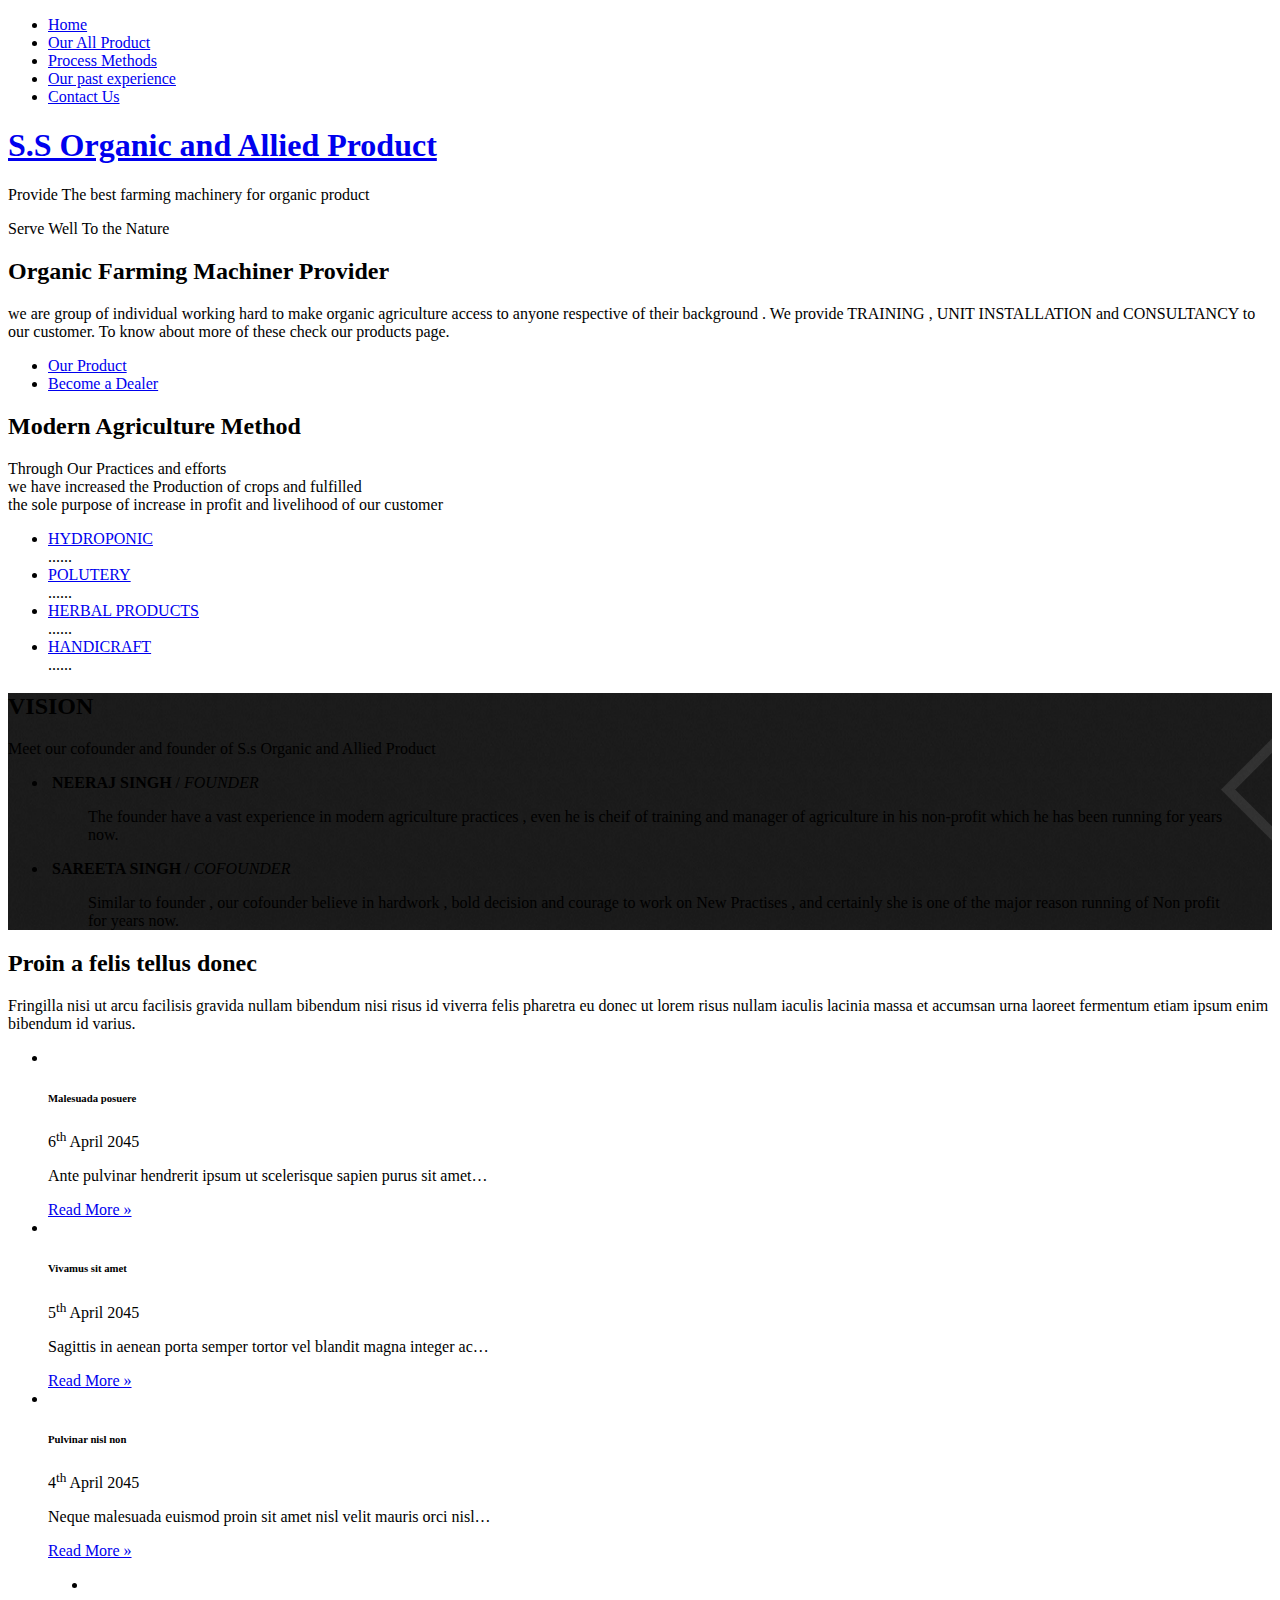
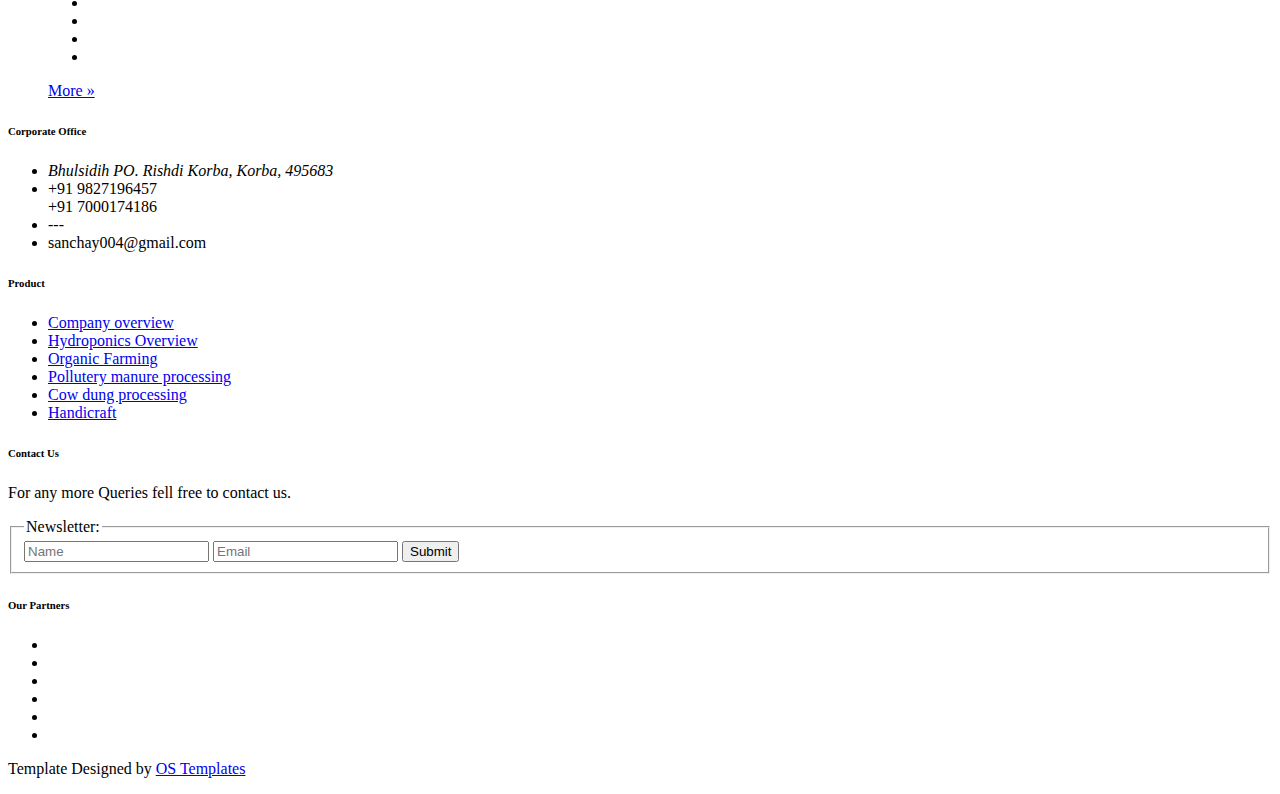
==== commit bf8d9542: "main_file para" ====
--- a/index.html
+++ b/index.html
@@ -50,7 +50,7 @@
           <li><a href="#">Our All Product</a></li>
           <li><a href="#">Process Methods</a></li>
           <li><a href="past experience.html">Our past experience </a></li>
-          <li><a href="#">Contact Us </a></li>
+          <li><a href="contact_us.html">Contact Us </a></li>
         </ul>
        
            <!-- ################################################################################################ -->
@@ -98,7 +98,8 @@
     <!-- ################################################################################################ -->
     <div class="center btmspace-50">
       <h2 class="heading">Modern Agriculture Method</h2>
-      <p>Here will be written pargraph by me </p>
+      <p> Through Our Practices and efforts  <br> we have increased the Production of crops and fulfilled <br> 
+        the sole purpose of increase in profit and livelihood of our customer  </p>
     </div>
     <ul class="nospace group blocks">
       <li class="one_quarter first bgded overlay" style="background-image:url('Image_assets/hydroponic.png');"><a class="btn medium" href="#">HYDROPONIC</a><br>
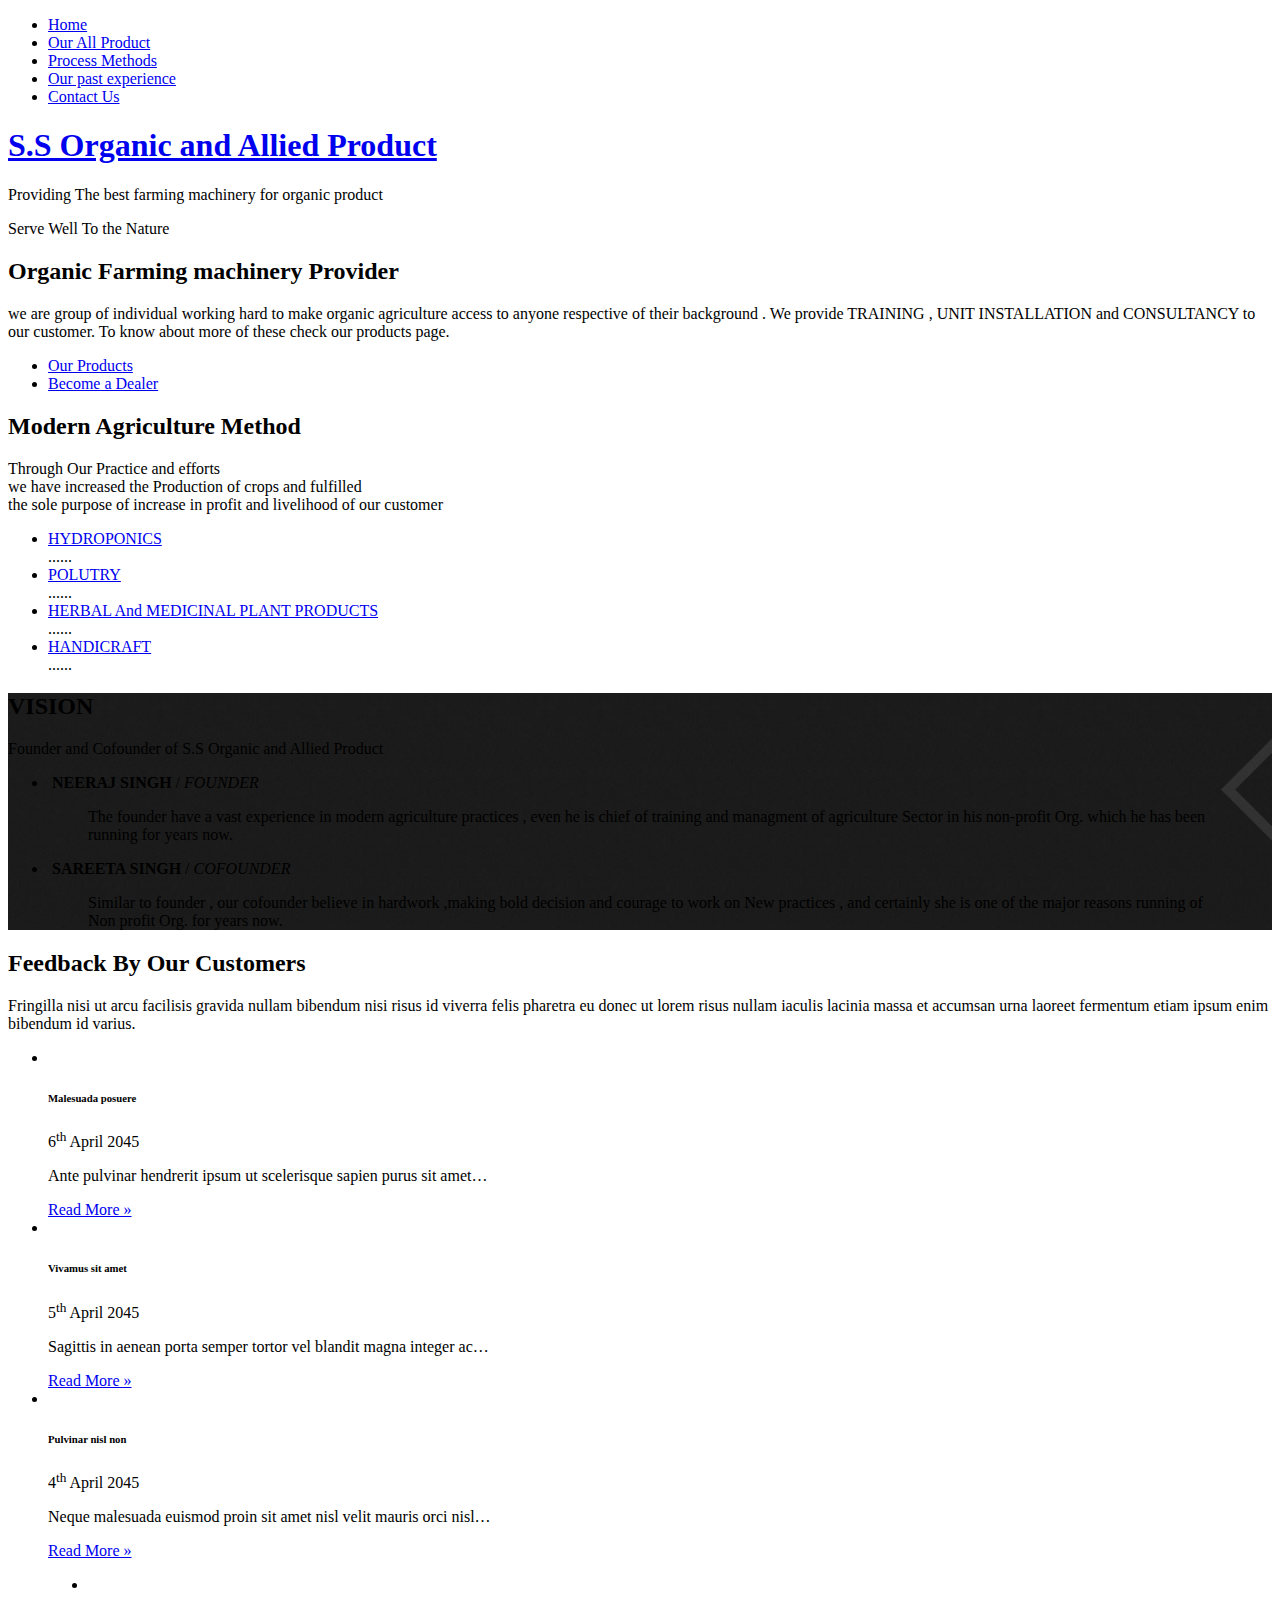
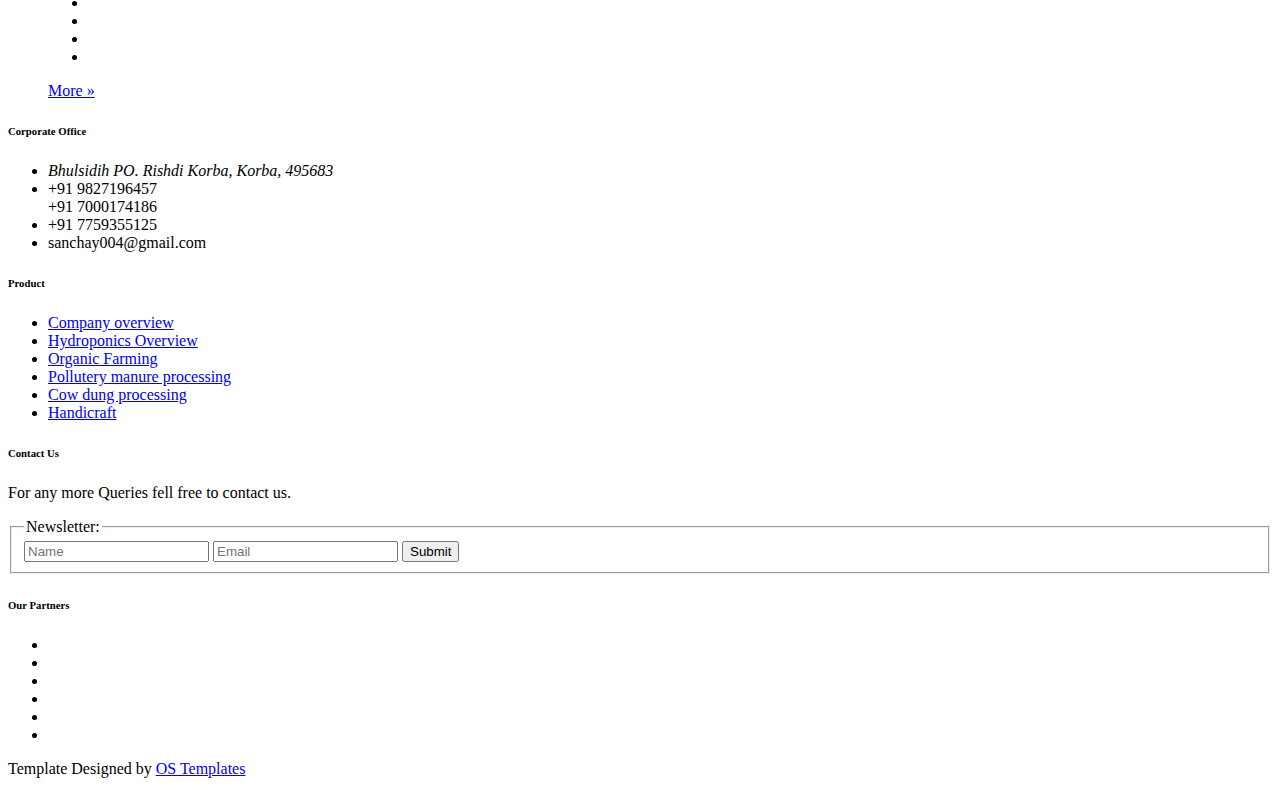
==== commit 565056d2: "all minor spelling fixes" ====
--- a/index.html
+++ b/index.html
@@ -45,20 +45,20 @@
             </ul>
           </li>
           ##################################################### -->
-        <ul class="clear">
-          <li><a href="#">Home </a></li>
-          <li><a href="#">Our All Product</a></li>
-          <li><a href="#">Process Methods</a></li>
-          <li><a href="past experience.html">Our past experience </a></li>
-          <li><a href="contact_us.html">Contact Us </a></li>
-        </ul>
+          <ul class="clear">
+            <li><a href="index.html">Home </a></li>
+            <li><a href="product.html">Our All Product</a></li>
+            <li><a href="process.html">Process Methods</a></li>
+            <li><a href="past experience.html">Our past experience </a></li>
+            <li><a href="contact_us.html">Contact Us </a></li>
+            </ul>
        
            <!-- ################################################################################################ -->
       </nav>
       <div id="logo"> 
         <!-- ################################################################################################ -->
         <h1><a href="index.html">S.S Organic and Allied Product</a></h1>
-        <p>Provide The best farming machinery for organic product  </p>
+        <p>Providing The best farming machinery for organic product  </p>
         <!-- ################################################################################################ -->
       </div>
     </header>
@@ -71,7 +71,7 @@
     <article>
       <div class="introtxt">
         <p class="font-xs nospace"> Serve Well To the Nature </p>
-        <h2 class="heading">Organic Farming Machiner Provider</h2>
+        <h2 class="heading">Organic Farming machinery Provider</h2>
         <p>we are group of individual working hard to make organic agriculture  
            access to anyone respective of their background . We provide TRAINING , UNIT INSTALLATION and CONSULTANCY 
            to our customer. To know about more of these check our products page.
@@ -79,7 +79,7 @@
       </div>
       <footer>
         <ul class="nospace inline pushright">
-          <li><a class="btn inverse" href="#">Our Product</a></li>
+          <li><a class="btn inverse" href="#">Our Products</a></li>
           <li><a class="btn" href="#">Become a Dealer</a></li>
         </ul>
       </footer>
@@ -98,18 +98,19 @@
     <!-- ################################################################################################ -->
     <div class="center btmspace-50">
       <h2 class="heading">Modern Agriculture Method</h2>
-      <p> Through Our Practices and efforts  <br> we have increased the Production of crops and fulfilled <br> 
+      <p> Through Our Practice and efforts  <br> we have increased the Production of crops and fulfilled <br> 
         the sole purpose of increase in profit and livelihood of our customer  </p>
     </div>
     <ul class="nospace group blocks">
-      <li class="one_quarter first bgded overlay" style="background-image:url('Image_assets/hydroponic.png');"><a class="btn medium" href="#">HYDROPONIC</a><br>
+      <li class="one_quarter first bgded overlay" style="background-image:url('Image_assets/hydroponic.png');"><a class="btn medium" href="#">HYDROPONICS</a><br>
         ......</li>
-      <li class="one_quarter bgded overlay" style="background-image:url('Image_assets/polutery.png');"><a class="btn medium" href="#">POLUTERY</a><br>
+      <li class="one_quarter bgded overlay" style="background-image:url('Image_assets/polutery.png');"><a class="btn medium" href="#">POLUTRY</a><br>
         ......</li>
-      <li class="one_quarter bgded overlay" style="background-image:url('Image_assets/herbel1.png');"><a class="btn medium" href="#">HERBAL PRODUCTS</a><br>
+      <li class="one_quarter bgded overlay" style="background-image:url('Image_assets/herbel1.png');"><a class="btn medium" href="#">HERBAL And MEDICINAL PLANT PRODUCTS</a><br>
         ......</li>
       <li class="one_quarter bgded overlay" style="background-image:url('Image_assets/handicraft.png');"><a class="btn medium" href="#">HANDICRAFT</a><br>
         ......</li>
+       
     </ul>
     <!-- ################################################################################################ -->
     <!-- / main body -->
@@ -124,22 +125,22 @@
     <!-- ################################################################################################ -->
     <div class="center btmspace-50">
       <h2 class="heading">VISION </h2>
-      <p>Meet our cofounder and founder of S.s Organic and Allied Product  </p>
+      <p>Founder and Cofounder of S.S Organic and Allied Product  </p>
     </div>
     <ul class="nospace group">
       <li class="one_half first">
         <div class="clear"><img src="images/demo/80x80.png" alt=""> <span class="block"><strong>NEERAJ SINGH</strong> / <em>FOUNDER</em></span>
           <blockquote>
-            The founder have a vast experience in modern agriculture practices , even he is cheif of training and manager of agriculture in
-            his non-profit which he has been running for years now.   
+            The founder have a vast experience in modern agriculture practices , even he is chief of training and managment of agriculture Sector in
+            his non-profit Org. which he has been running for years now.   
           </blockquote>
         </div>
       </li>
       <li class="one_half">
         <div class="clear"><img src="images/demo/80x80.png" alt=""> <span class="block"><strong>SAREETA SINGH</strong> / <em>COFOUNDER</em></span>
           <blockquote>
-            Similar to founder , our cofounder believe in hardwork , bold decision and courage to work on New Practises , and certainly she is 
-            one of the major reason running of Non profit for years now.
+            Similar to founder , our cofounder believe in hardwork ,making bold decision and courage to work on New practices , and certainly she is 
+            one of the major reasons running of Non profit Org. for years now.
           </blockquote>
         </div>
       </li>
@@ -154,7 +155,7 @@
   <section class="hoc container clear"> 
     <!-- ################################################################################################ -->
     <div class="center btmspace-50">
-      <h2 class="heading">Proin a felis tellus donec</h2>
+      <h2 class="heading">Feedback By Our Customers</h2>
       <p>Fringilla nisi ut arcu facilisis gravida nullam bibendum nisi risus id viverra felis pharetra eu donec ut lorem risus nullam iaculis lacinia massa et accumsan urna laoreet fermentum etiam ipsum enim bibendum id varius.</p>
     </div>
     <ul class="nospace elements">
@@ -229,7 +230,7 @@
         </li>
         <li><i class="fa fa-phone"></i> +91 9827196457<br>
           +91 7000174186</li>
-        <li><i class="fa fa-fax"> </i> --- </li>
+        <li><i class="fa fa-fax"> </i> +91 7759355125 </li>
         <li><i class="fa fa-envelope-o"></i> sanchay004@gmail.com</li>
       </ul>
     </div>
